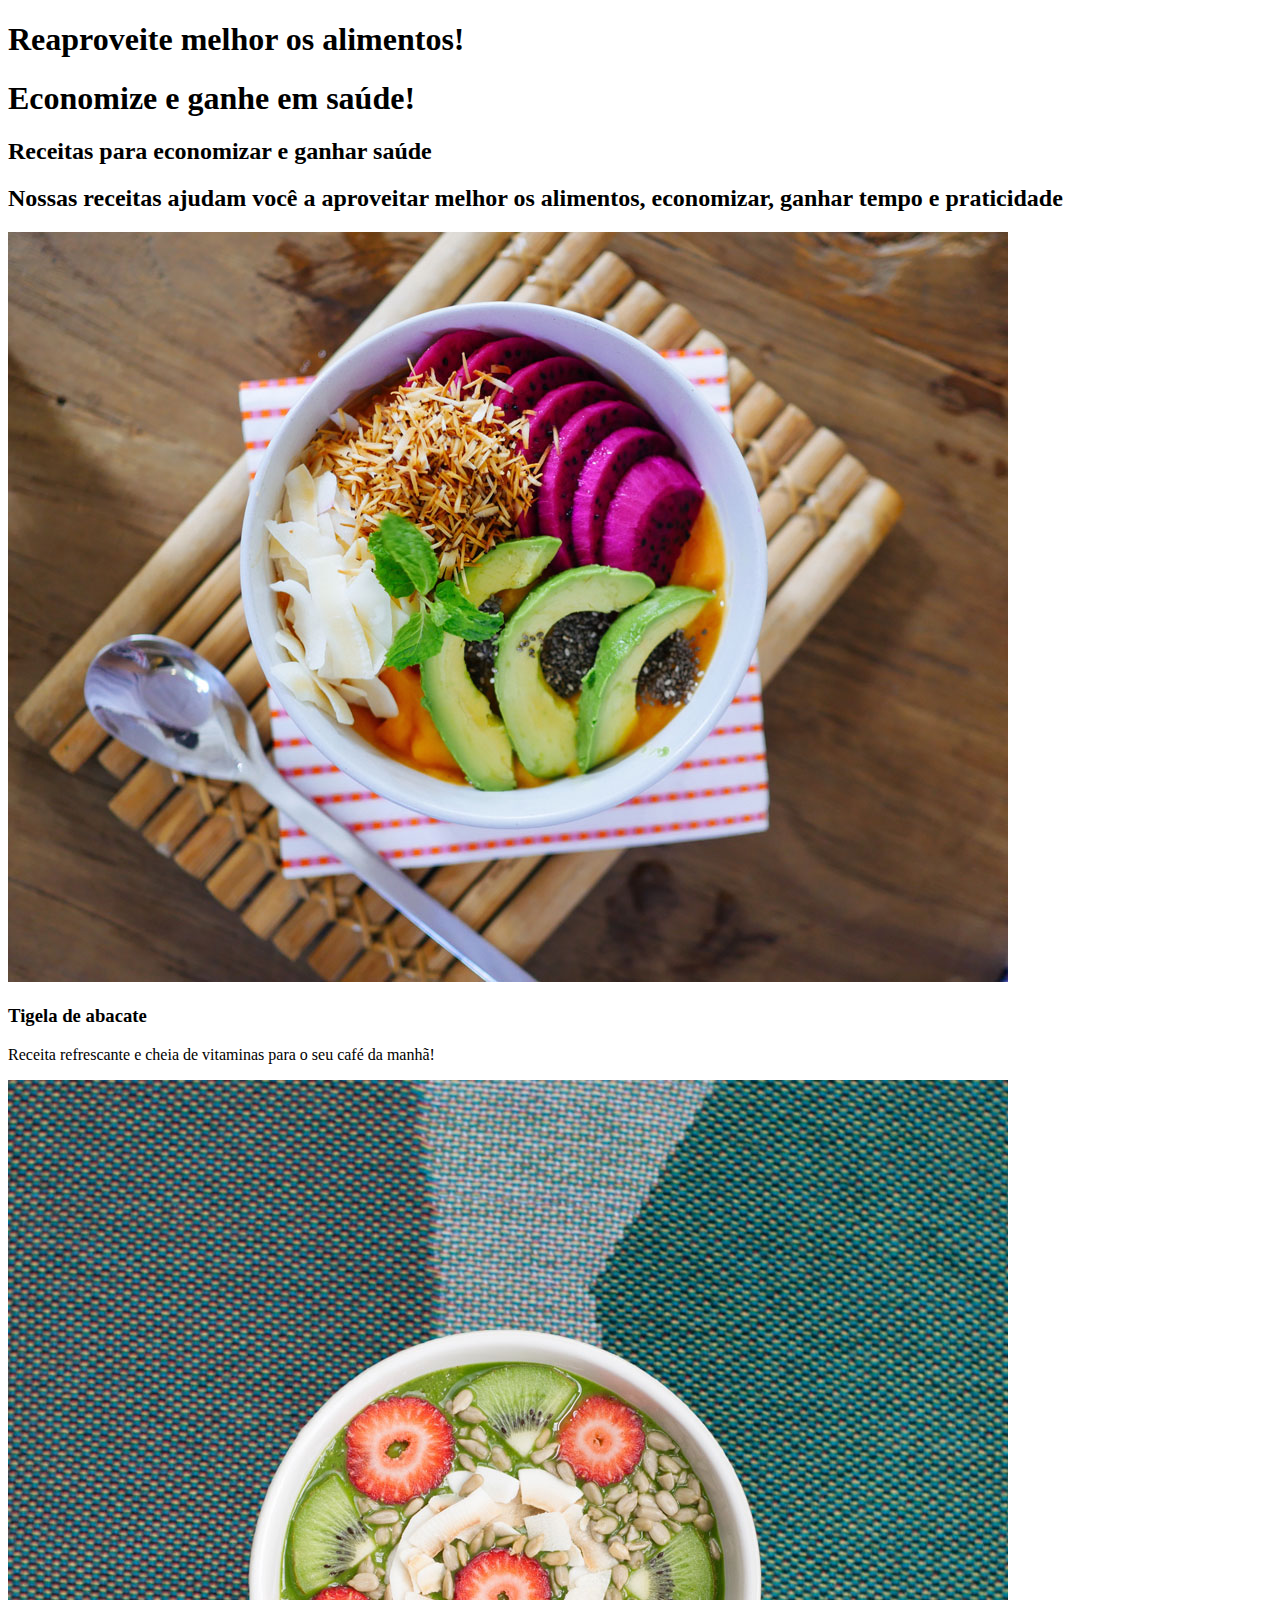
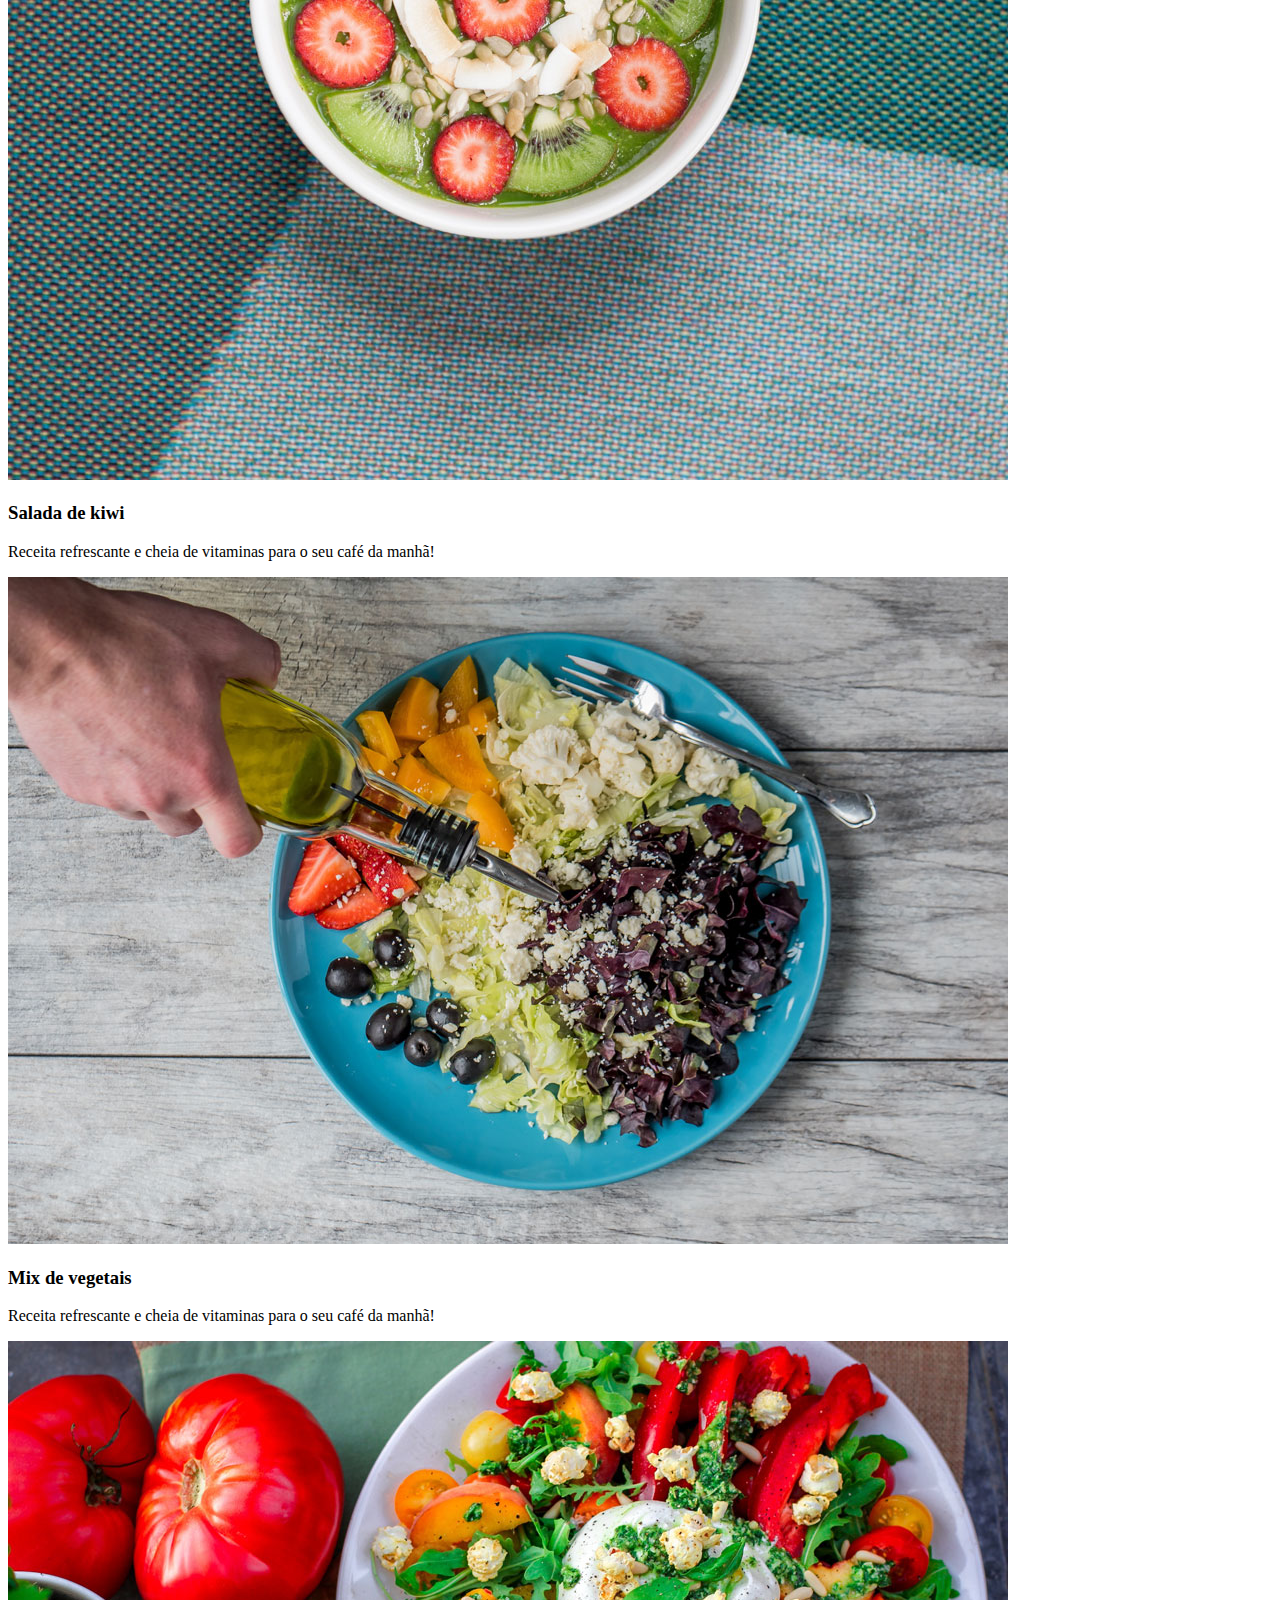
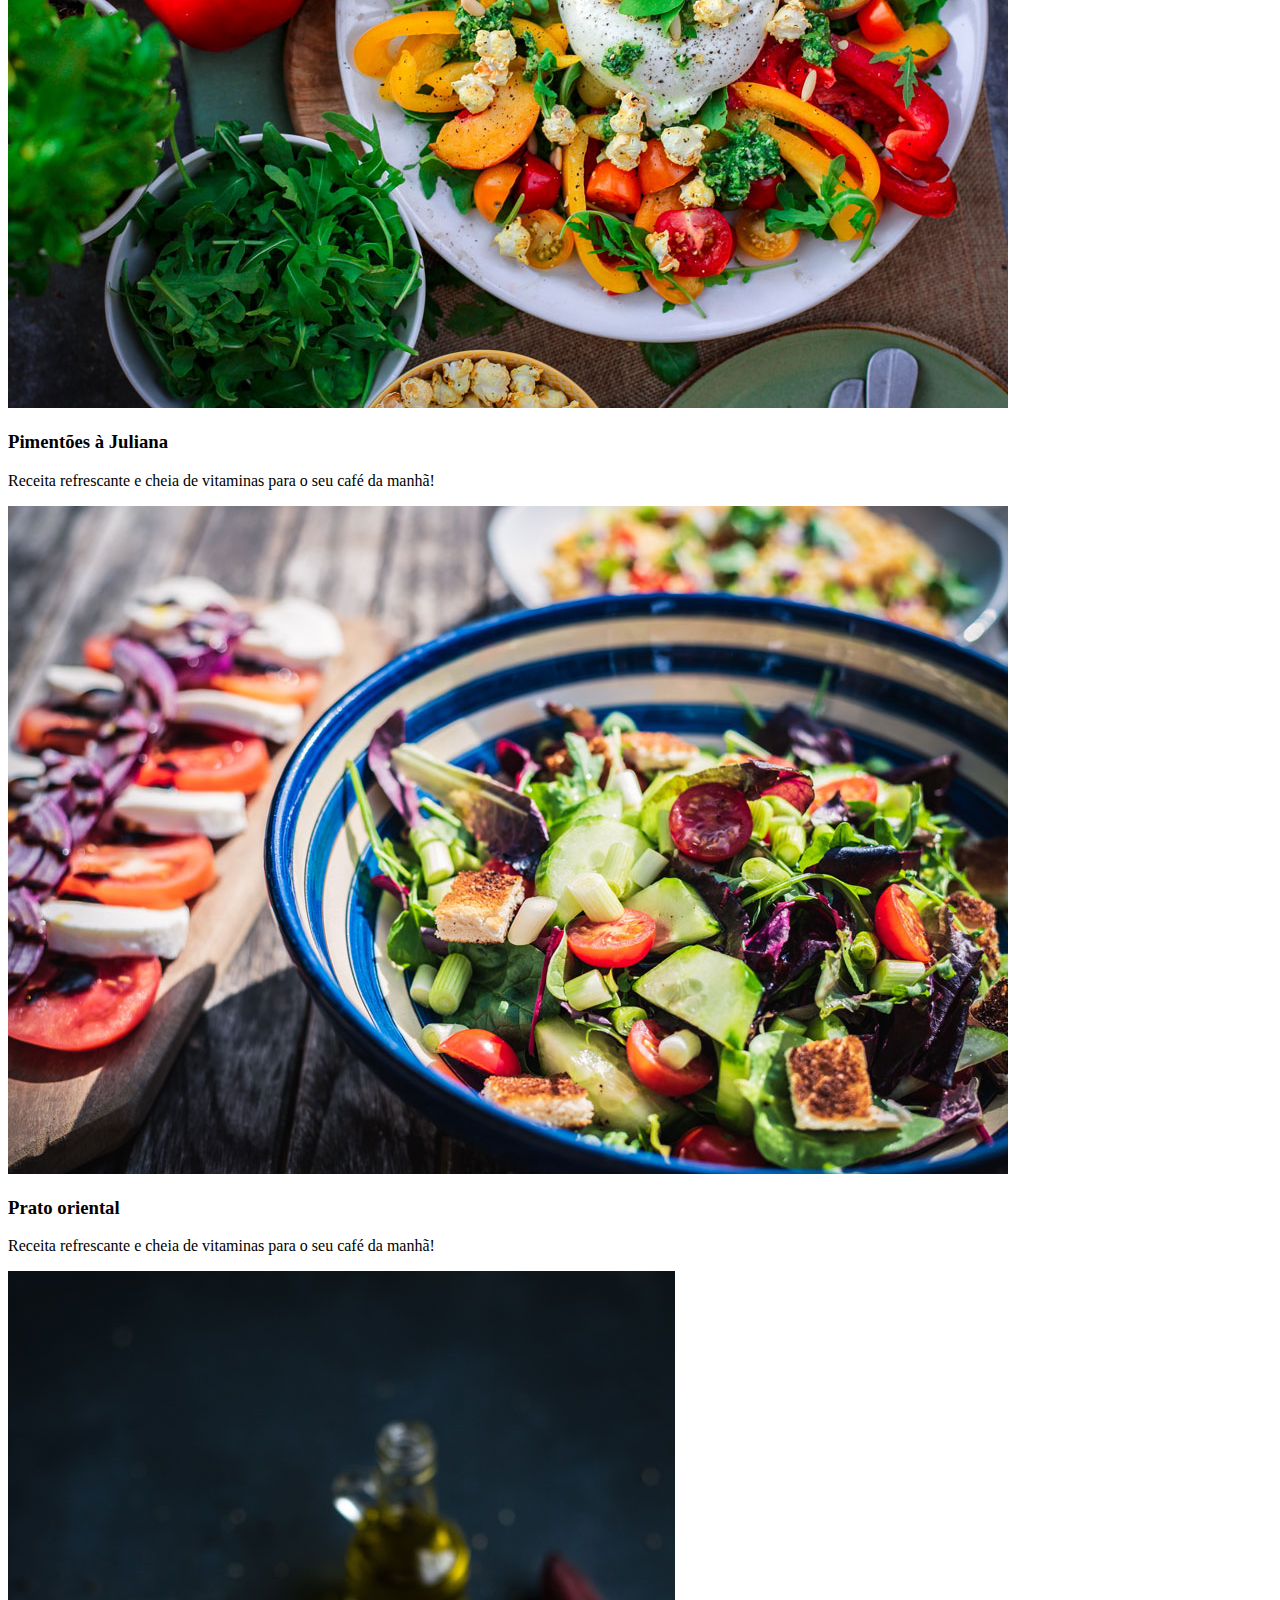
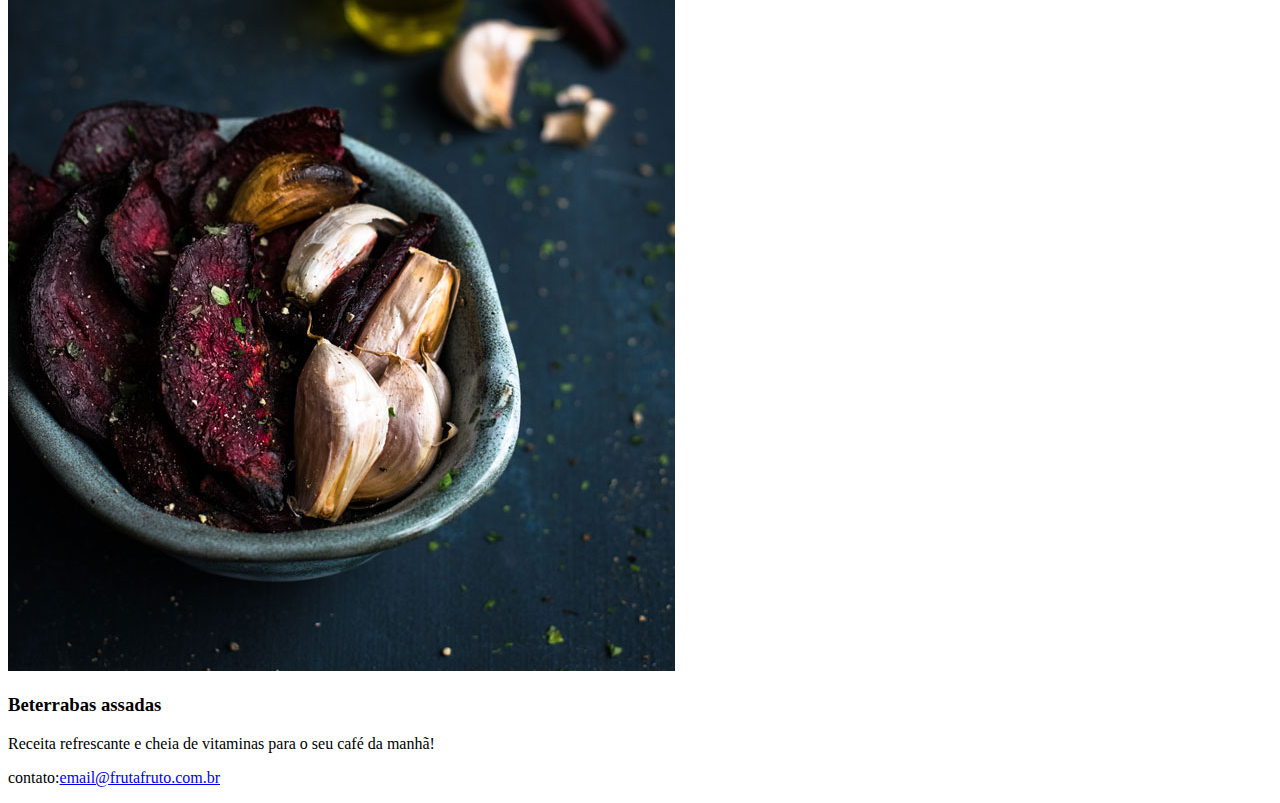
==== cs-bootstrap-landing-page/index.html @ c1df4652 "feat: added base on bootstrap-landing-page" ====
<!DOCTYPE html>
<html>

<head>
  <meta charset="utf-8">
  <meta name="viewport" content="width=device-width, initial-scale=1">
  <title>fruta e fruto</title>
  <link rel="stylesheet" type="text/css" href="src/style.css">
</head>

<body>
  <title>fruto & fruta</title>

  <h1>Reaproveite melhor os alimentos!</h1>
  <h1>Economize e ganhe em saúde!</h1>

  <h2>Receitas para economizar e ganhar saúde</h2>
  <h2>Nossas receitas ajudam você a aproveitar melhor os alimentos, economizar, ganhar tempo e praticidade</h2>

  <img src="src/img/receita-abacate.jpg" alt="tigela com salada de abacate, vista superior">
  <h3>Tigela de abacate</h3>
  <p>Receita refrescante e cheia de vitaminas para o seu café da manhã!</p>

  <img src="src/img/receita-kiwi.jpg" alt="tigela de mingau com kiwi, vista superior">
  <h3>Salada de kiwi</h3>
  <p>Receita refrescante e cheia de vitaminas para o seu café da manhã!</p>

  <img src="src/img/receita-mix.jpg" alt="prato com mix de vegetais e mão de pessoa adicionando azeite, vista superior">
  <h3>Mix de vegetais</h3>
  <p>Receita refrescante e cheia de vitaminas para o seu café da manhã!</p>

  <img src="src/img/receita-pimentoes.jpg" alt="prato de salada de pimentões com alguns ingredientes ao lado, vista superior">
  <h3>Pimentões à Juliana</h3>
  <p>Receita refrescante e cheia de vitaminas para o seu café da manhã!</p>

  <img src="src/img/receita-oriental.jpg" alt="tigela com salada de vegetais estilo oriental, vista de cima">
  <h3>Prato oriental</h3>
  <p>Receita refrescante e cheia de vitaminas para o seu café da manhã!</p>

  <img src="src/img/receita-beterrabas.jpg" alt="tigela com beterrabas e dentes de alho assados em primeiro plano, com ingredientes ao fundo">
  <h3>Beterrabas assadas</h3>
  <p>Receita refrescante e cheia de vitaminas para o seu café da manhã!
  </p>

  <p>contato:<a href="mailto:email@frutafruto.com.br">email@frutafruto.com.br</a></p>

  <script src=""></script>

</body>
</html>
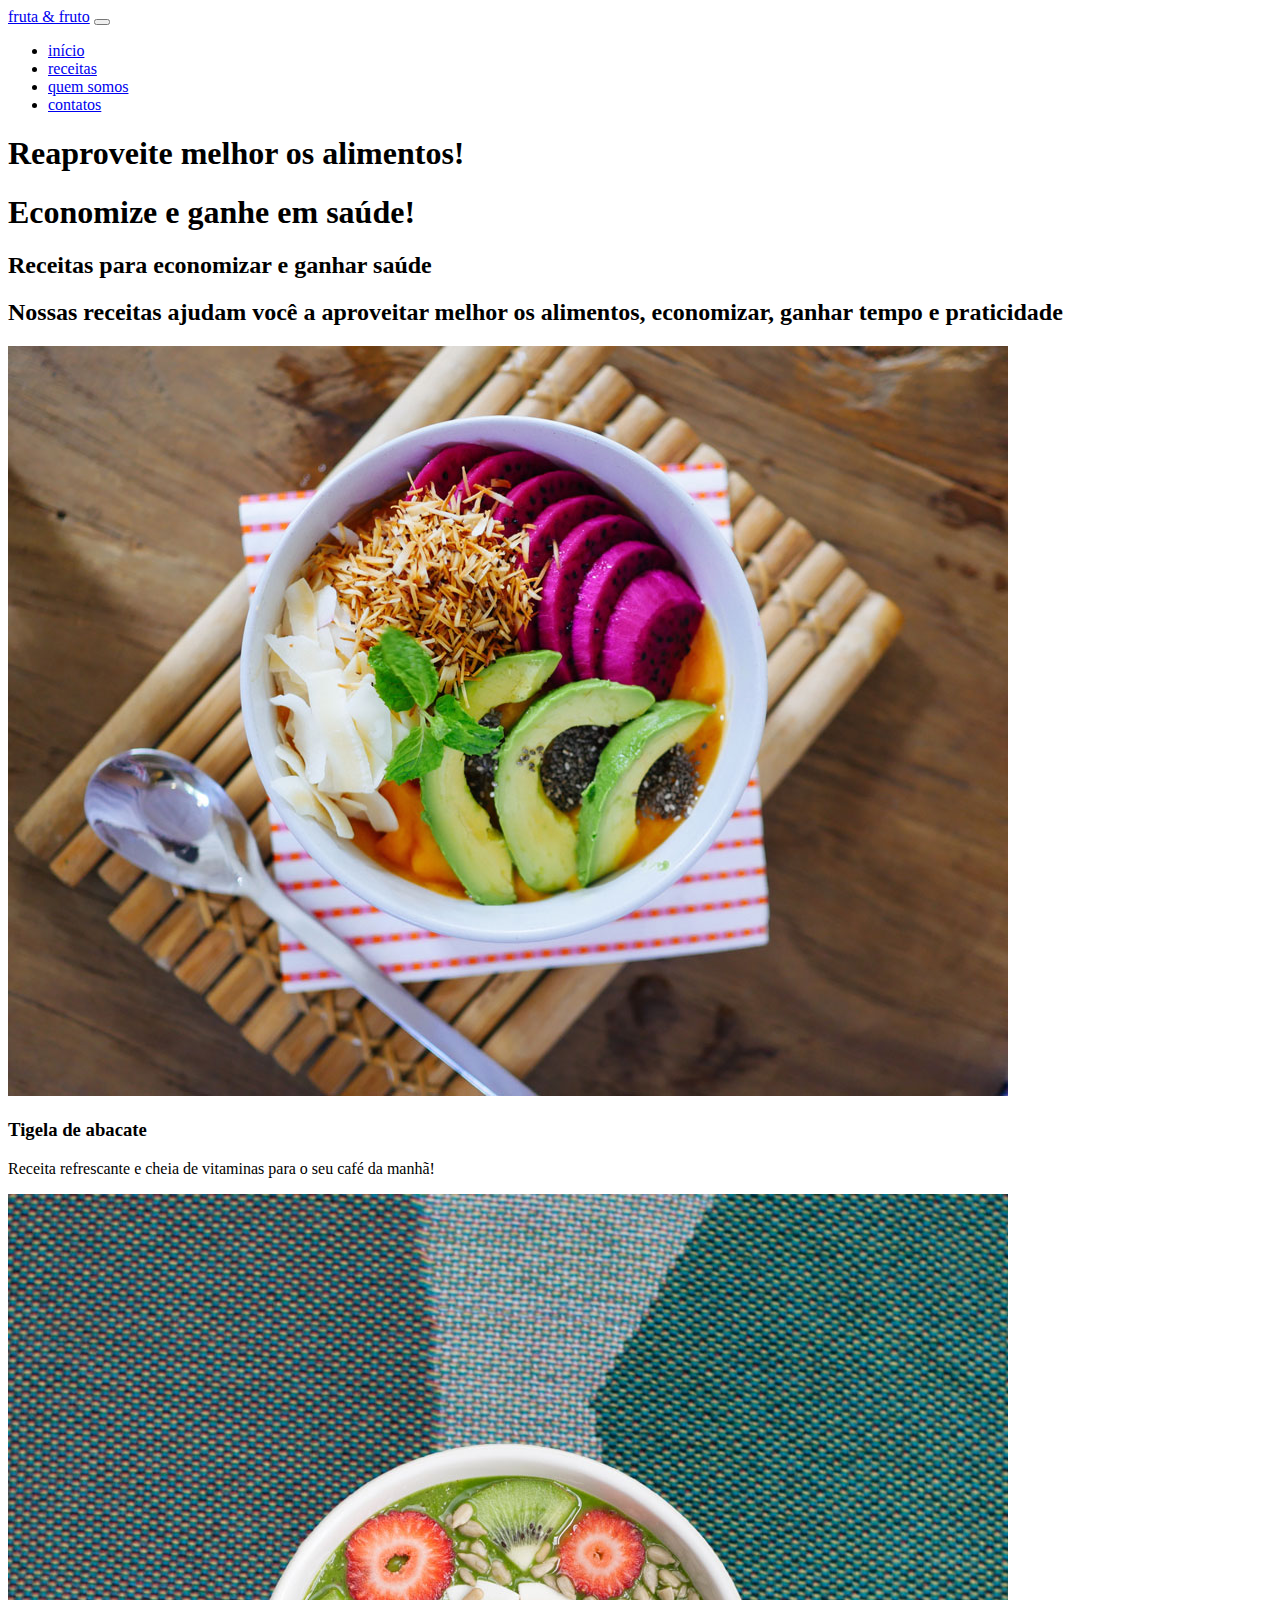
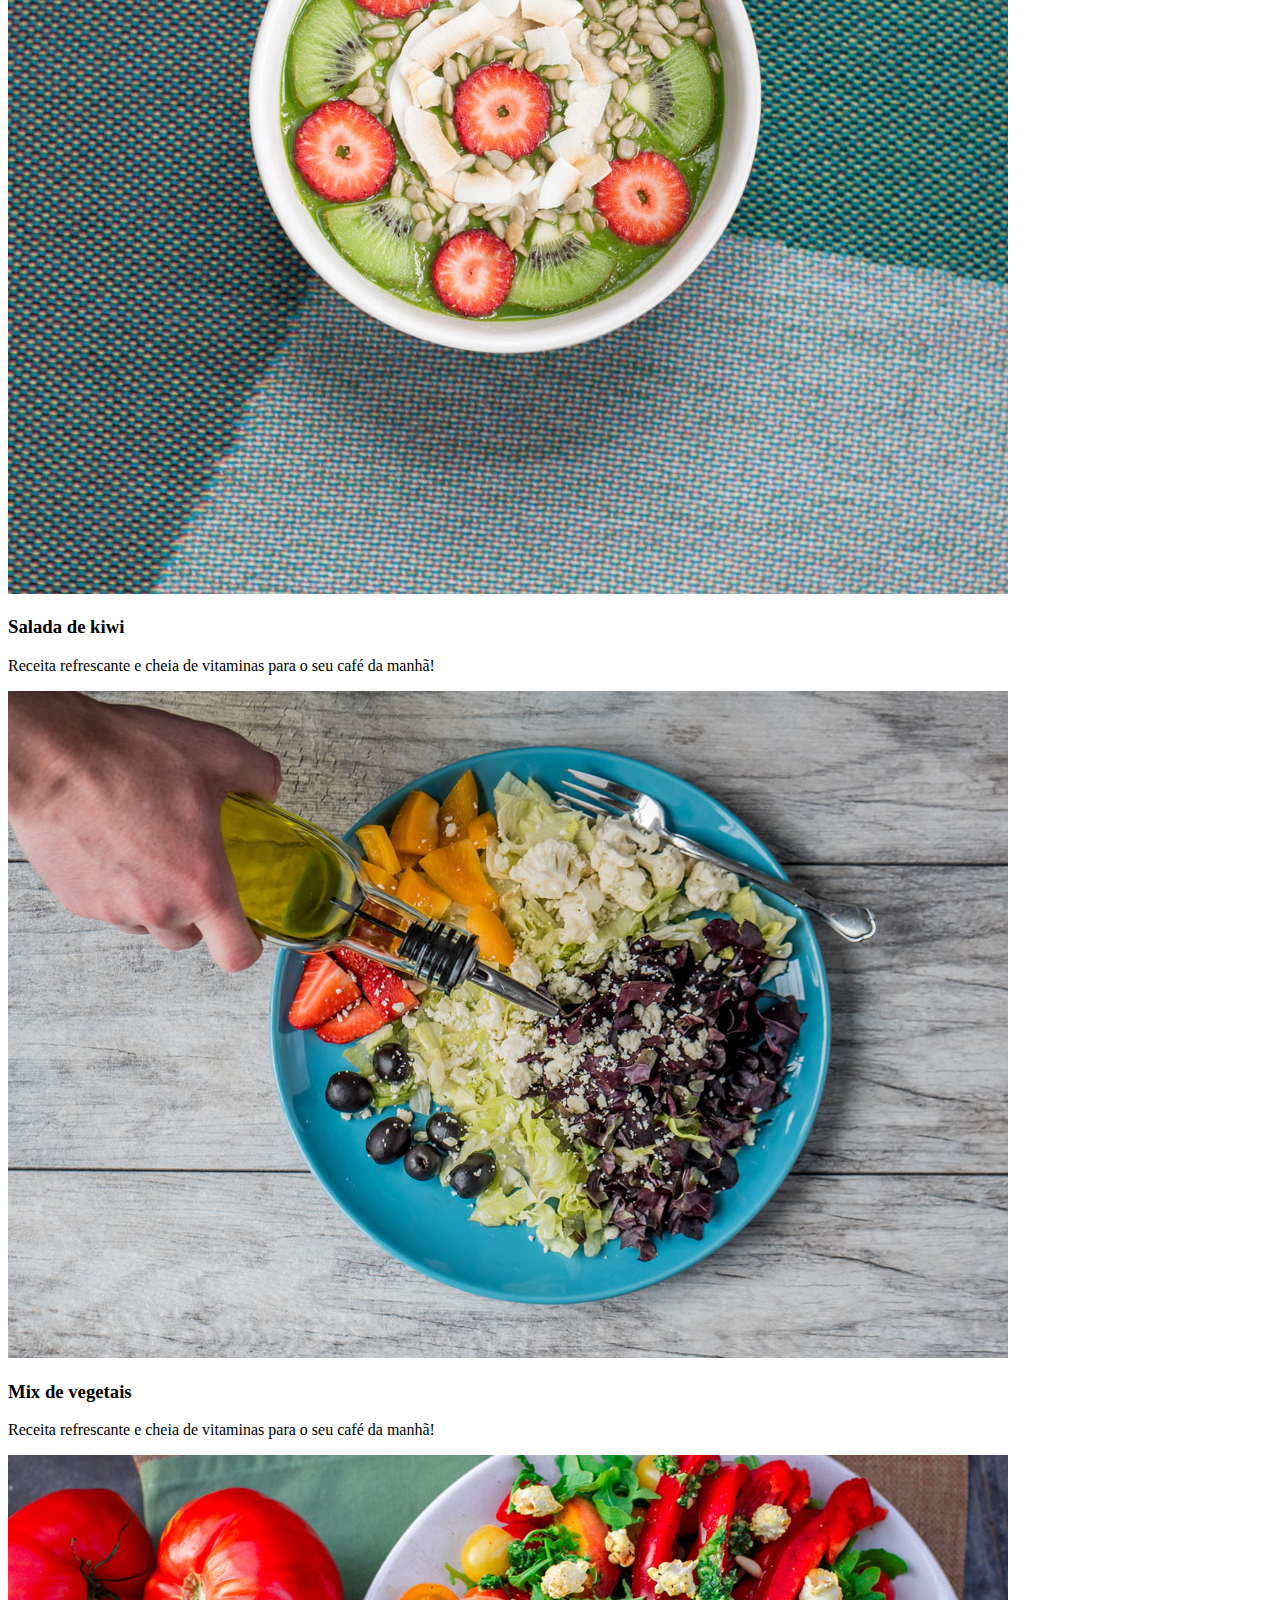
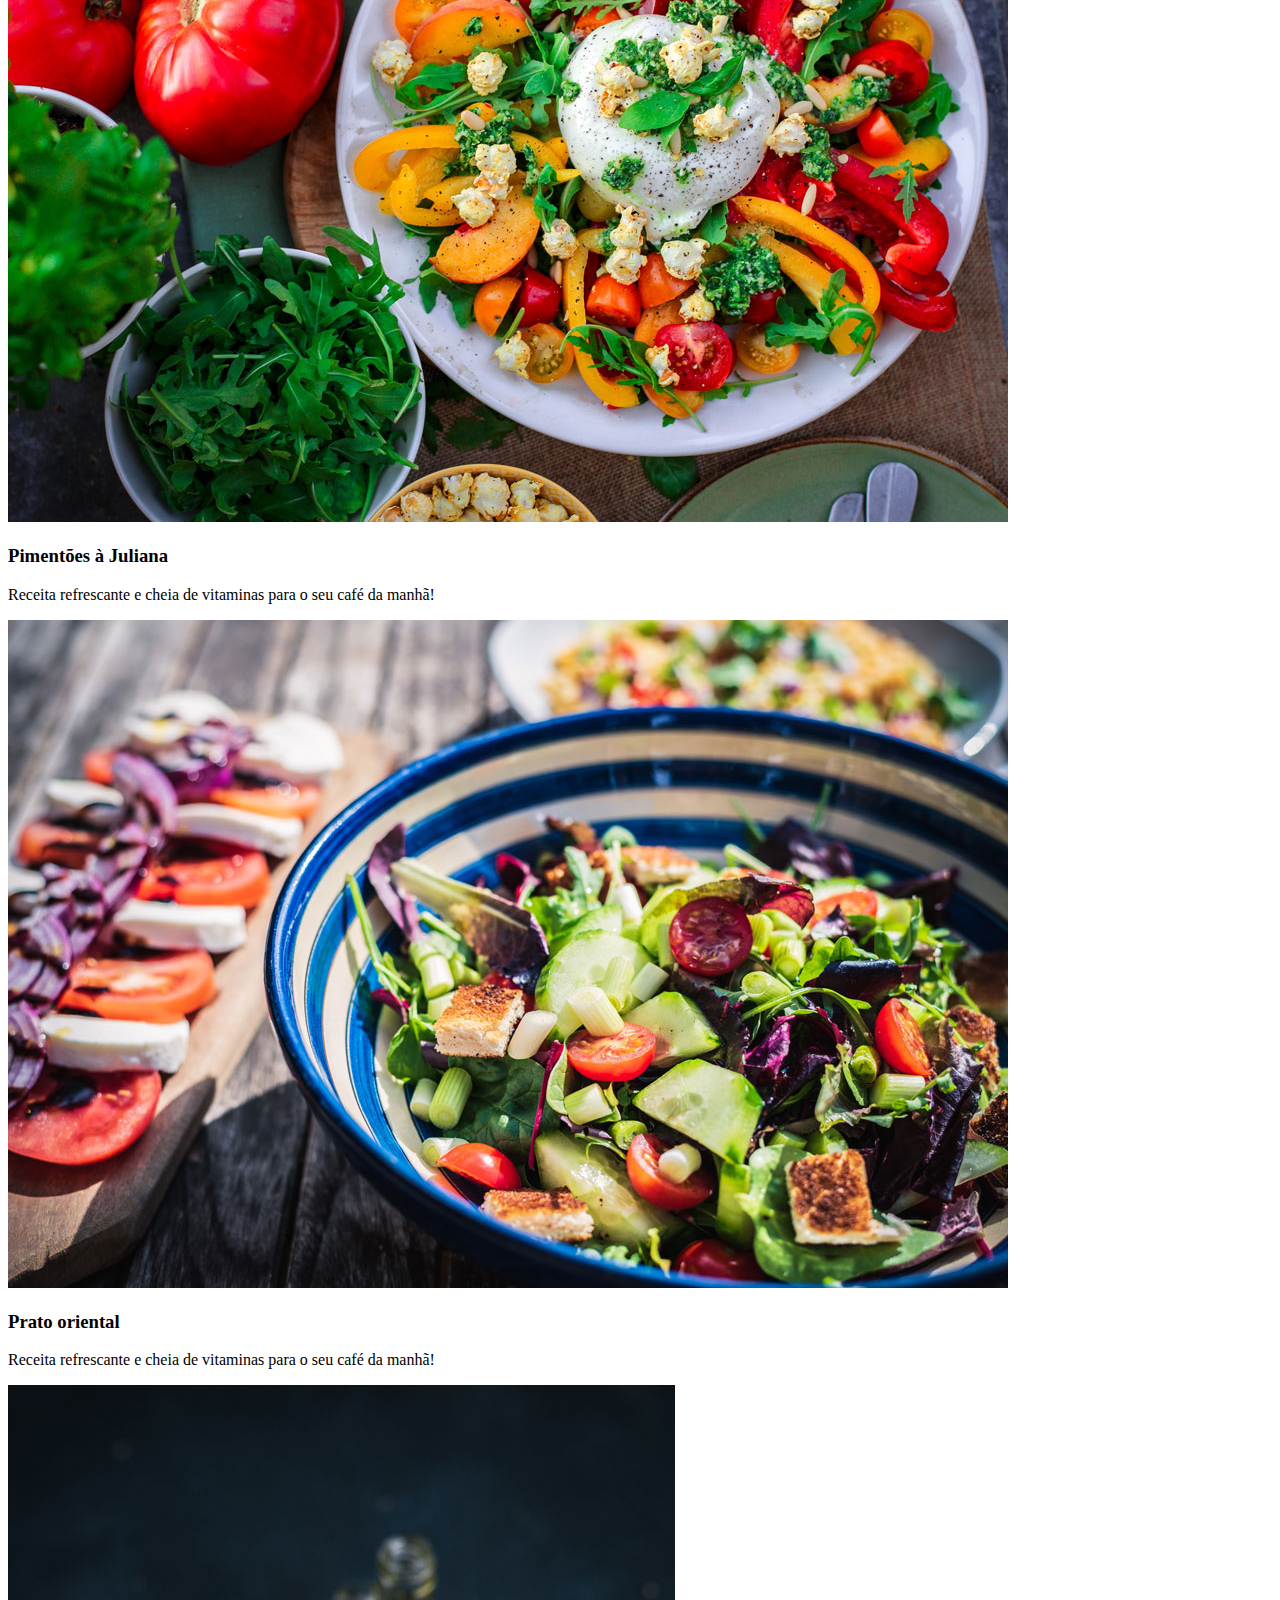
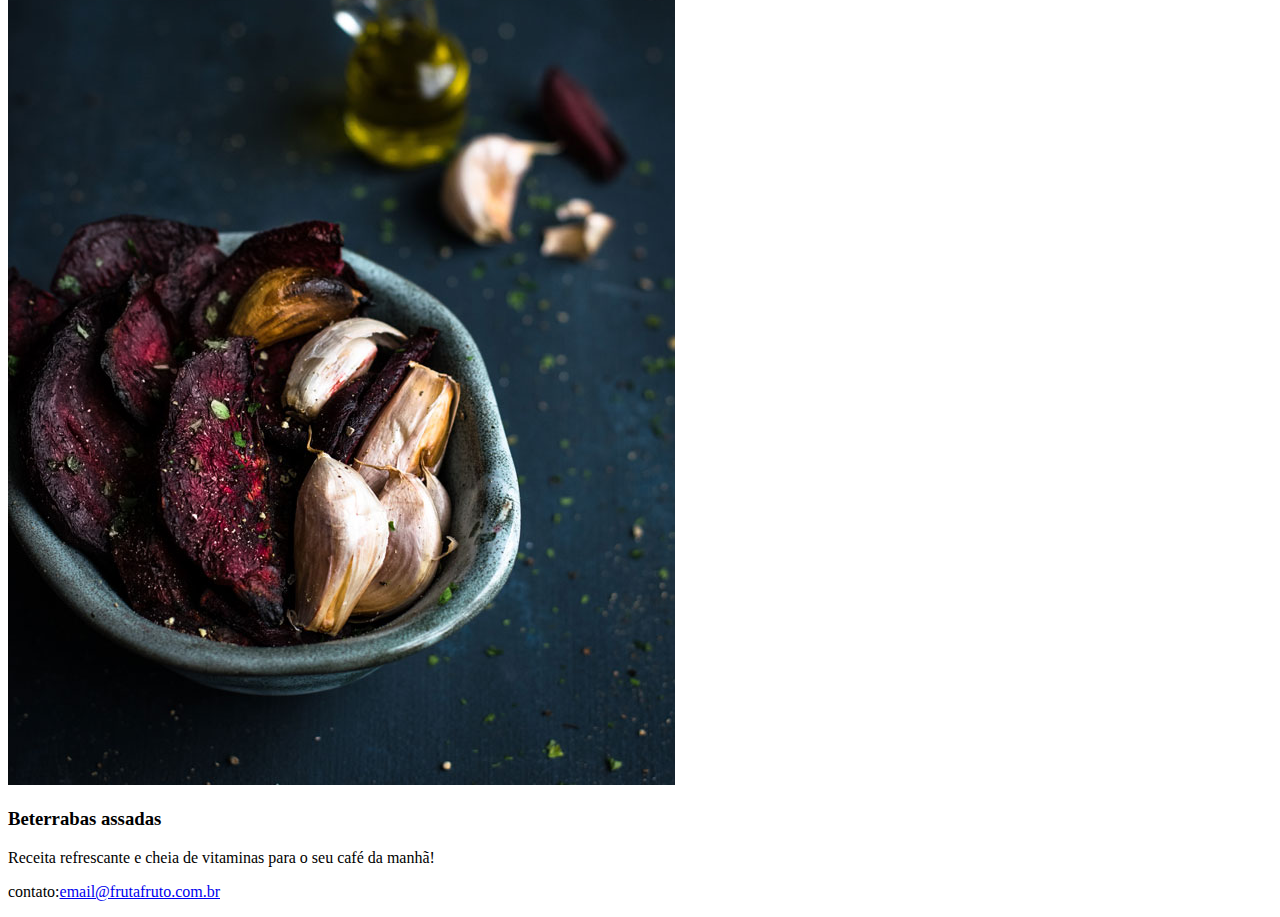
==== commit fd9637db: "feat: created responsive navbar" ====
--- a/cs-bootstrap-landing-page/index.html
+++ b/cs-bootstrap-landing-page/index.html
@@ -5,10 +5,38 @@
   <meta charset="utf-8">
   <meta name="viewport" content="width=device-width, initial-scale=1">
   <title>fruta e fruto</title>
+  <!-- CSS only -->
+  <link href="https://cdn.jsdelivr.net/npm/bootstrap@5.2.3/dist/css/bootstrap.min.css" rel="stylesheet" integrity="sha384-rbsA2VBKQhggwzxH7pPCaAqO46MgnOM80zW1RWuH61DGLwZJEdK2Kadq2F9CUG65" crossorigin="anonymous">
   <link rel="stylesheet" type="text/css" href="src/style.css">
 </head>
 
 <body>
+
+  <nav class="navbar navbar-expand-lg bg-light fixed-top">
+    <div class="container-fluid">
+      <a class="navbar-brand" href="#">fruta & fruto</a>
+      <button class="navbar-toggler" type="button" data-bs-toggle="collapse" data-bs-target="#navbarNav" aria-controls="navbarNav" aria-expanded="false" aria-label="Toggle navigation">
+        <span class="navbar-toggler-icon"></span>
+      </button>
+      <div class="collapse navbar-collapse justify-content-end" id="navbarNav">
+        <ul class="navbar-nav">
+          <li class="nav-item">
+            <a class="nav-link active" aria-current="page" href="#">início</a>
+          </li>
+          <li class="nav-item">
+            <a class="nav-link" href="#">receitas</a>
+          </li>
+          <li class="nav-item">
+            <a class="nav-link" href="#">quem somos</a>
+          </li>
+          <li class="nav-item">
+            <a class="nav-link" href="#">contatos</a>
+          </li>
+        </ul>
+      </div>
+    </div>
+  </nav>
+
   <title>fruto & fruta</title>
 
   <h1>Reaproveite melhor os alimentos!</h1>
@@ -44,6 +72,8 @@
 
   <p>contato:<a href="mailto:email@frutafruto.com.br">email@frutafruto.com.br</a></p>
 
+  <!-- JavaScript Bundle with Popper -->
+  <script src="https://cdn.jsdelivr.net/npm/bootstrap@5.2.3/dist/js/bootstrap.bundle.min.js" integrity="sha384-kenU1KFdBIe4zVF0s0G1M5b4hcpxyD9F7jL+jjXkk+Q2h455rYXK/7HAuoJl+0I4" crossorigin="anonymous"></script>
   <script src=""></script>
 
 </body>
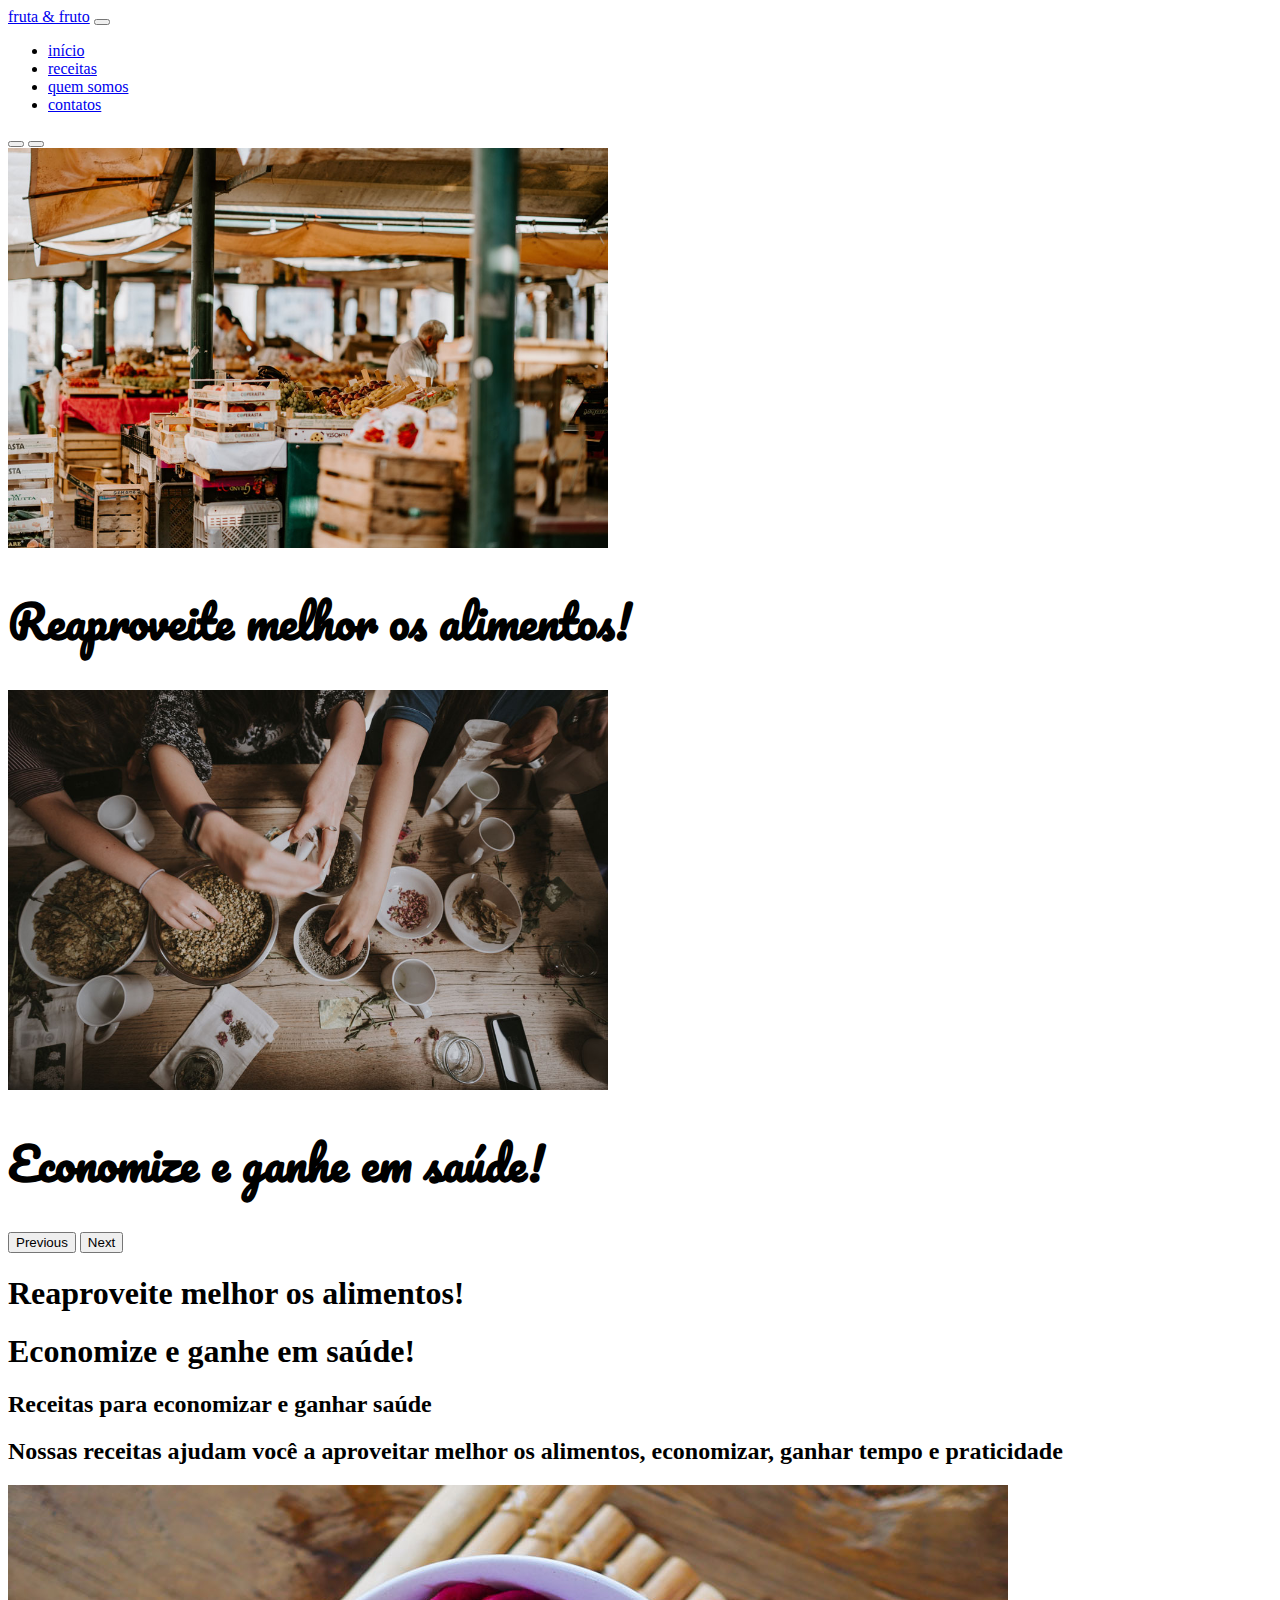
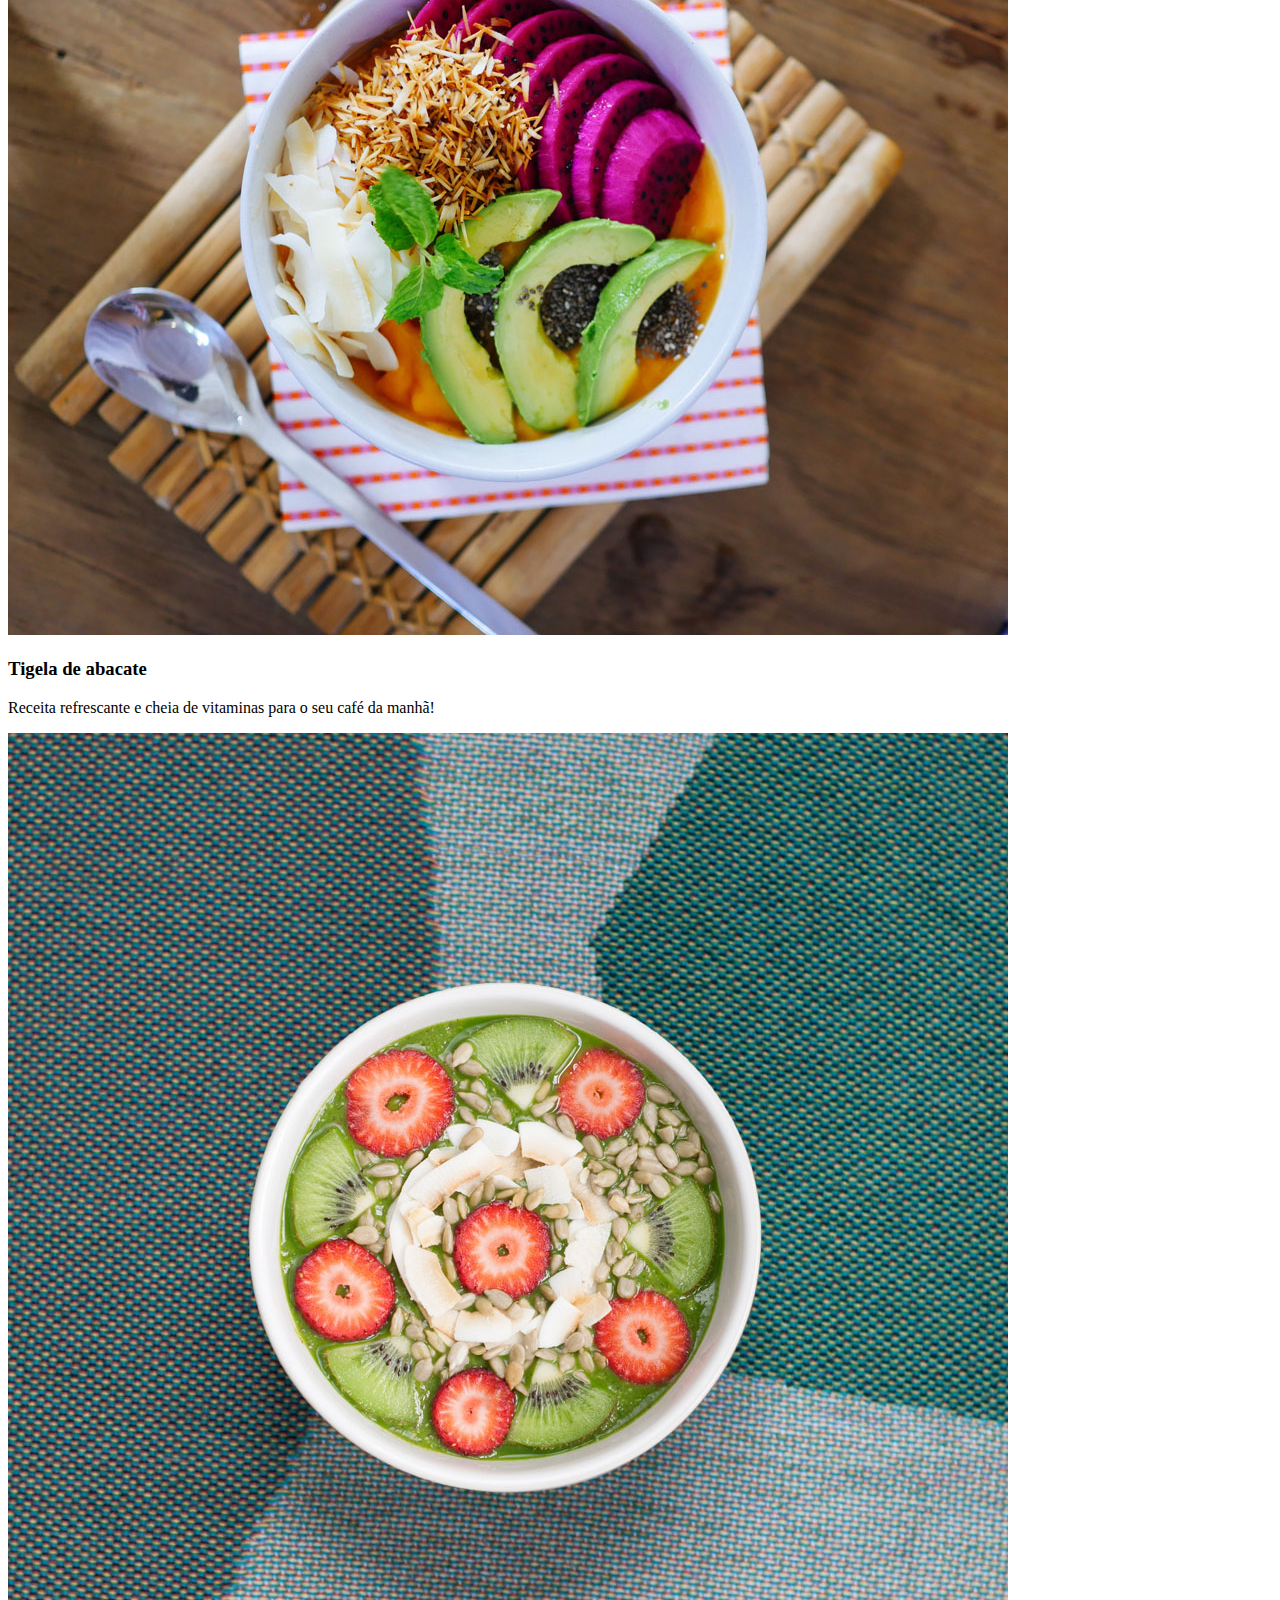
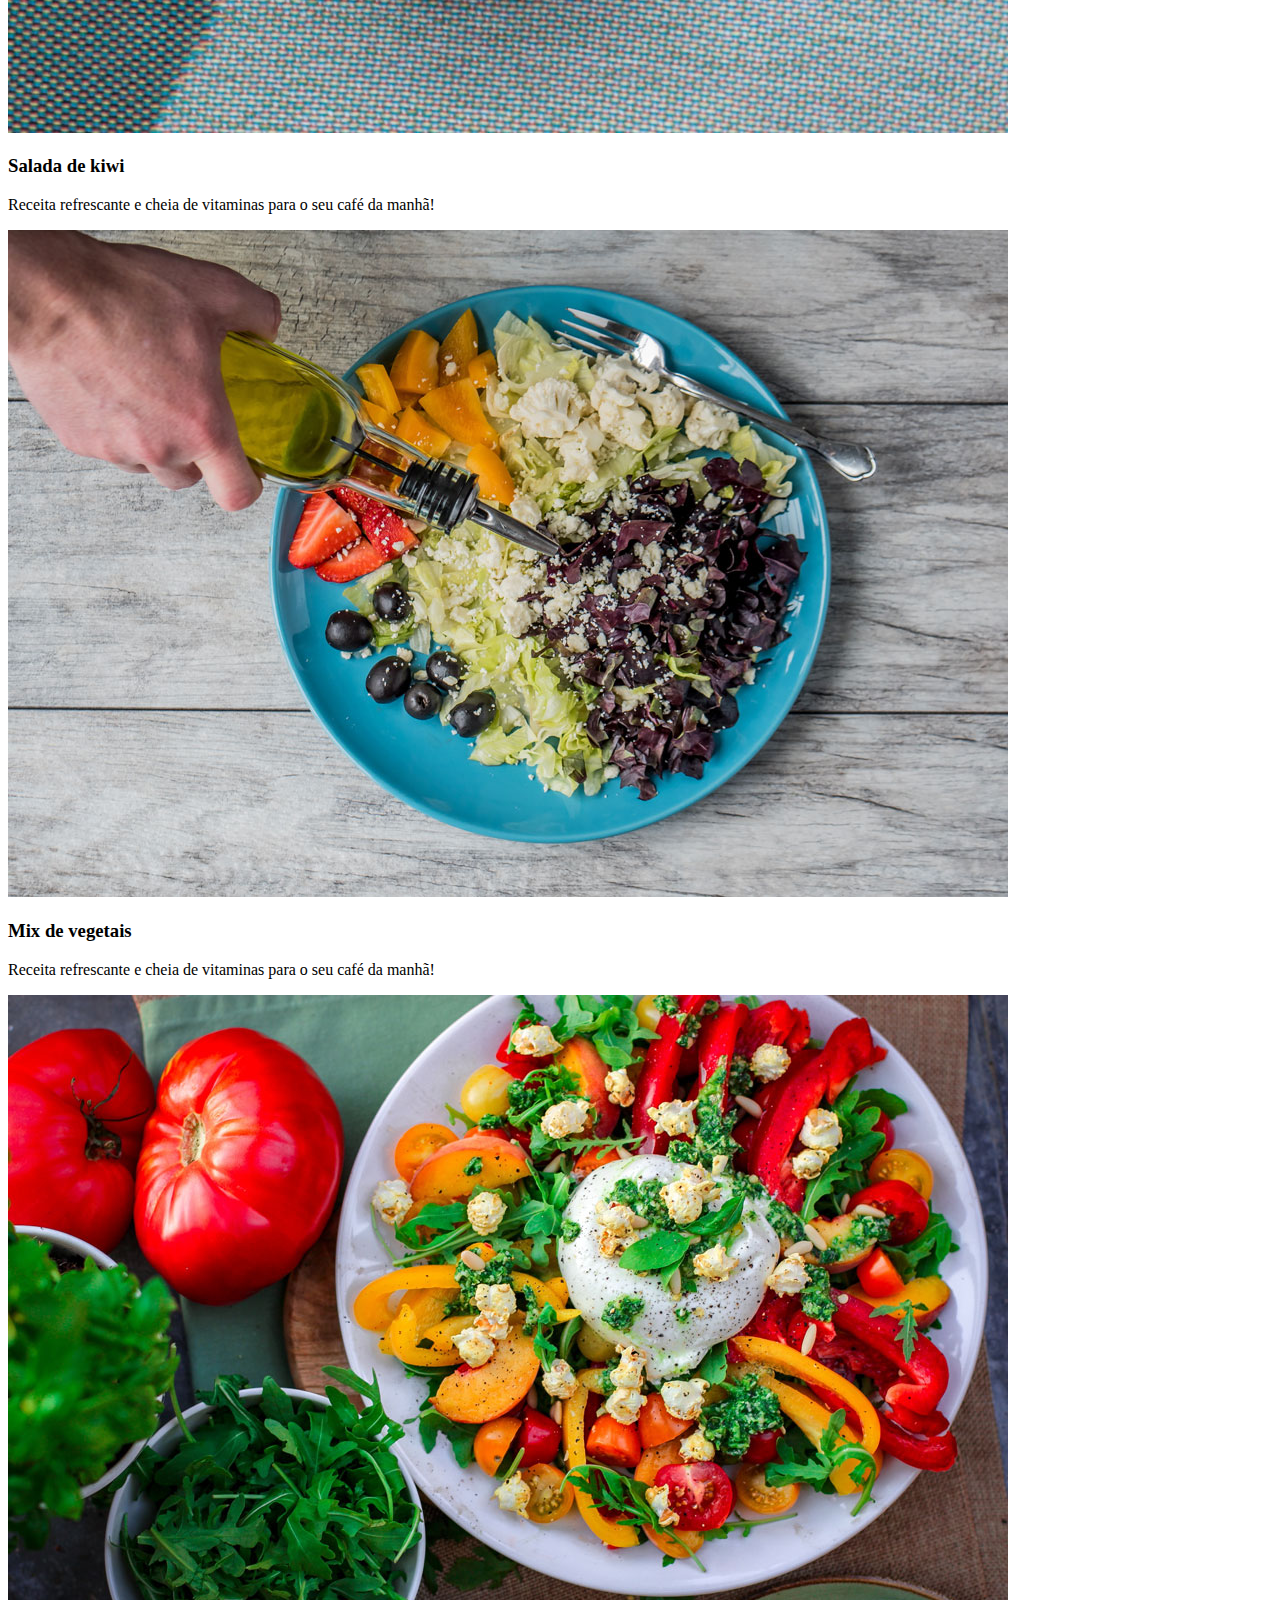
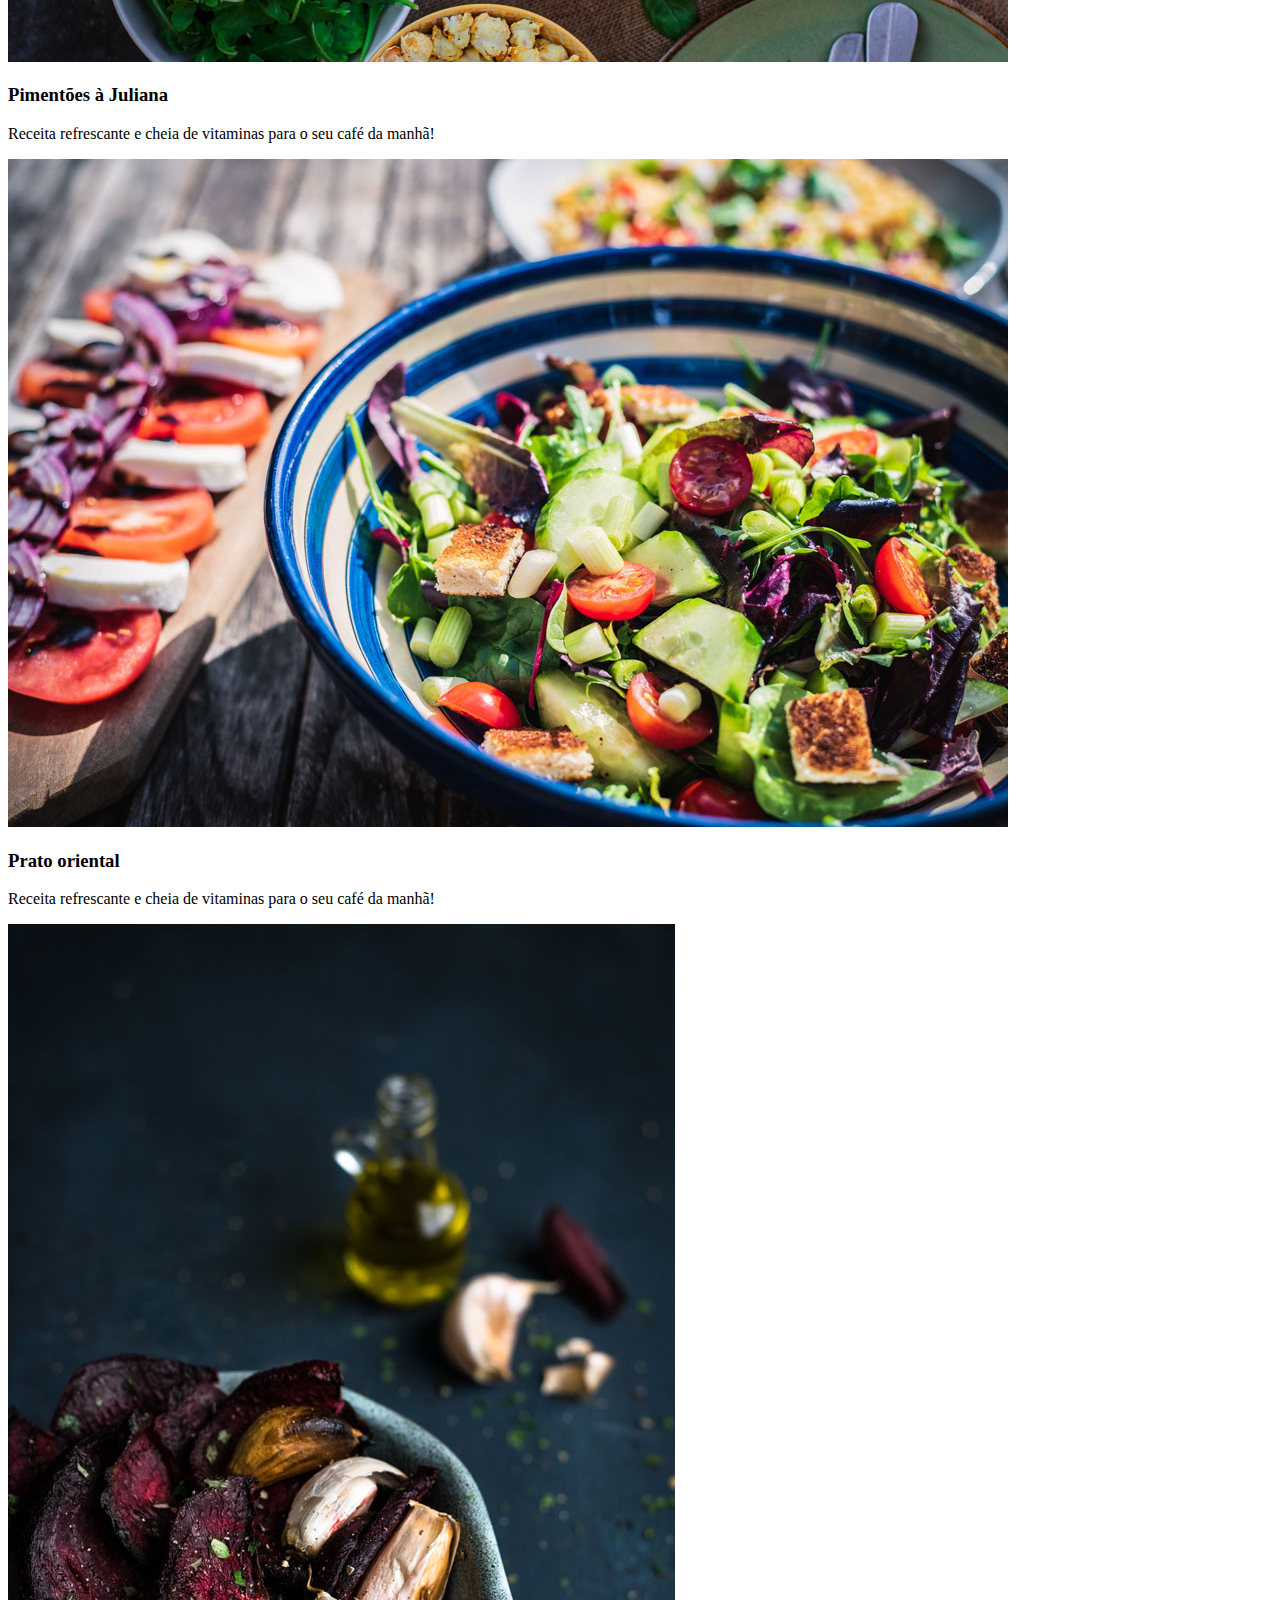
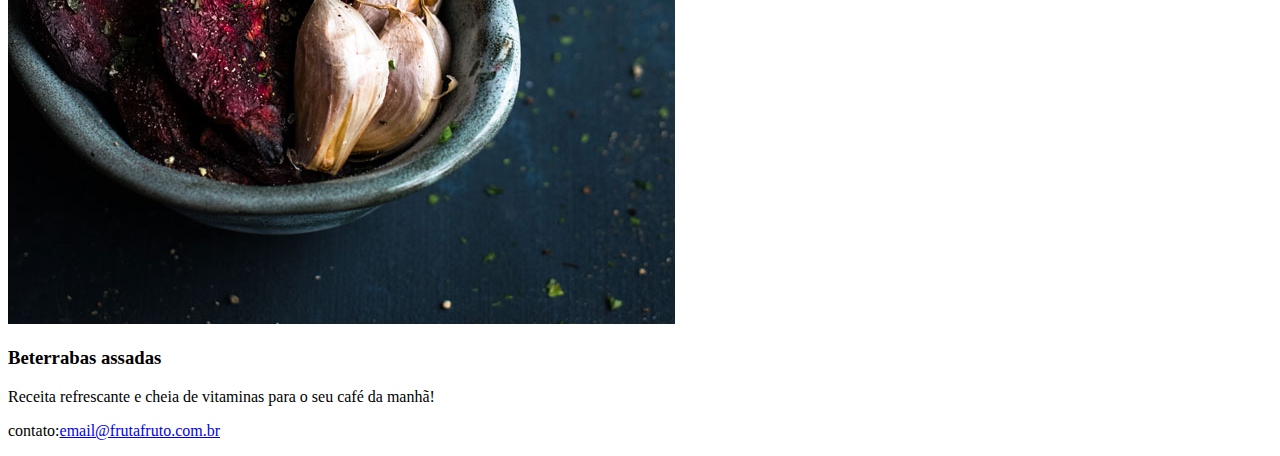
==== commit 12639e30: "feat: added carousel and new font family" ====
--- a/cs-bootstrap-landing-page/index.html
+++ b/cs-bootstrap-landing-page/index.html
@@ -12,7 +12,7 @@
 
 <body>
 
-  <nav class="navbar navbar-expand-lg bg-light fixed-top">
+  <nav class="navbar navbar-expand-lg bg-light">
     <div class="container-fluid">
       <a class="navbar-brand" href="#">fruta & fruto</a>
       <button class="navbar-toggler" type="button" data-bs-toggle="collapse" data-bs-target="#navbarNav" aria-controls="navbarNav" aria-expanded="false" aria-label="Toggle navigation">
@@ -36,6 +36,35 @@
       </div>
     </div>
   </nav>
+
+  <div id="carouselExampleIndicators" class="carousel slide" data-bs-interval="3000" data-bs-ride="true">
+    <div class="carousel-indicators">
+      <button type="button" data-bs-target="#carouselExampleIndicators" data-bs-slide-to="0" class="active" aria-current="true" aria-label="Slide 1"></button>
+      <button type="button" data-bs-target="#carouselExampleIndicators" data-bs-slide-to="1" aria-label="Slide 2"></button>
+    </div>
+    <div class="carousel-inner">
+      <div class="carousel-item active">
+        <img src="src/img/carrossel-img1.jpg" class="d-block w-100 img-carousel" alt="...">
+        <div class="carousel-caption d-none d-md-block h-50">
+          <h1 class="font-title">Reaproveite melhor os alimentos!</h1>
+        </div>
+      </div>
+      <div class="carousel-item">
+        <img src="src/img/carrossel-img2.jpg" class="d-block w-100 img-carousel" alt="...">
+        <div class="carousel-caption d-none d-md-block h-50">
+          <h1 class="font-title">Economize e ganhe em saúde!</h1>
+        </div>
+      </div>
+    </div>
+    <button class="carousel-control-prev" type="button" data-bs-target="#carouselExampleIndicators" data-bs-slide="prev">
+      <span class="carousel-control-prev-icon" aria-hidden="true"></span>
+      <span class="visually-hidden">Previous</span>
+    </button>
+    <button class="carousel-control-next" type="button" data-bs-target="#carouselExampleIndicators" data-bs-slide="next">
+      <span class="carousel-control-next-icon" aria-hidden="true"></span>
+      <span class="visually-hidden">Next</span>
+    </button>
+  </div>
 
   <title>fruto & fruta</title>
 
--- a/cs-bootstrap-landing-page/src/style.css
+++ b/cs-bootstrap-landing-page/src/style.css
@@ -0,0 +1,12 @@
+@import url('https://fonts.googleapis.com/css2?family=Dongle&family=Kanit:wght@300&family=Pacifico&family=Readex+Pro&family=Ubuntu&display=swap');
+
+.img-carousel {
+    height: 400px;
+    object-fit: cover;
+    object-position: 0 80%;
+}
+
+.font-title {
+    font-family: 'Pacifico';
+    font-size: 2.8em;
+}
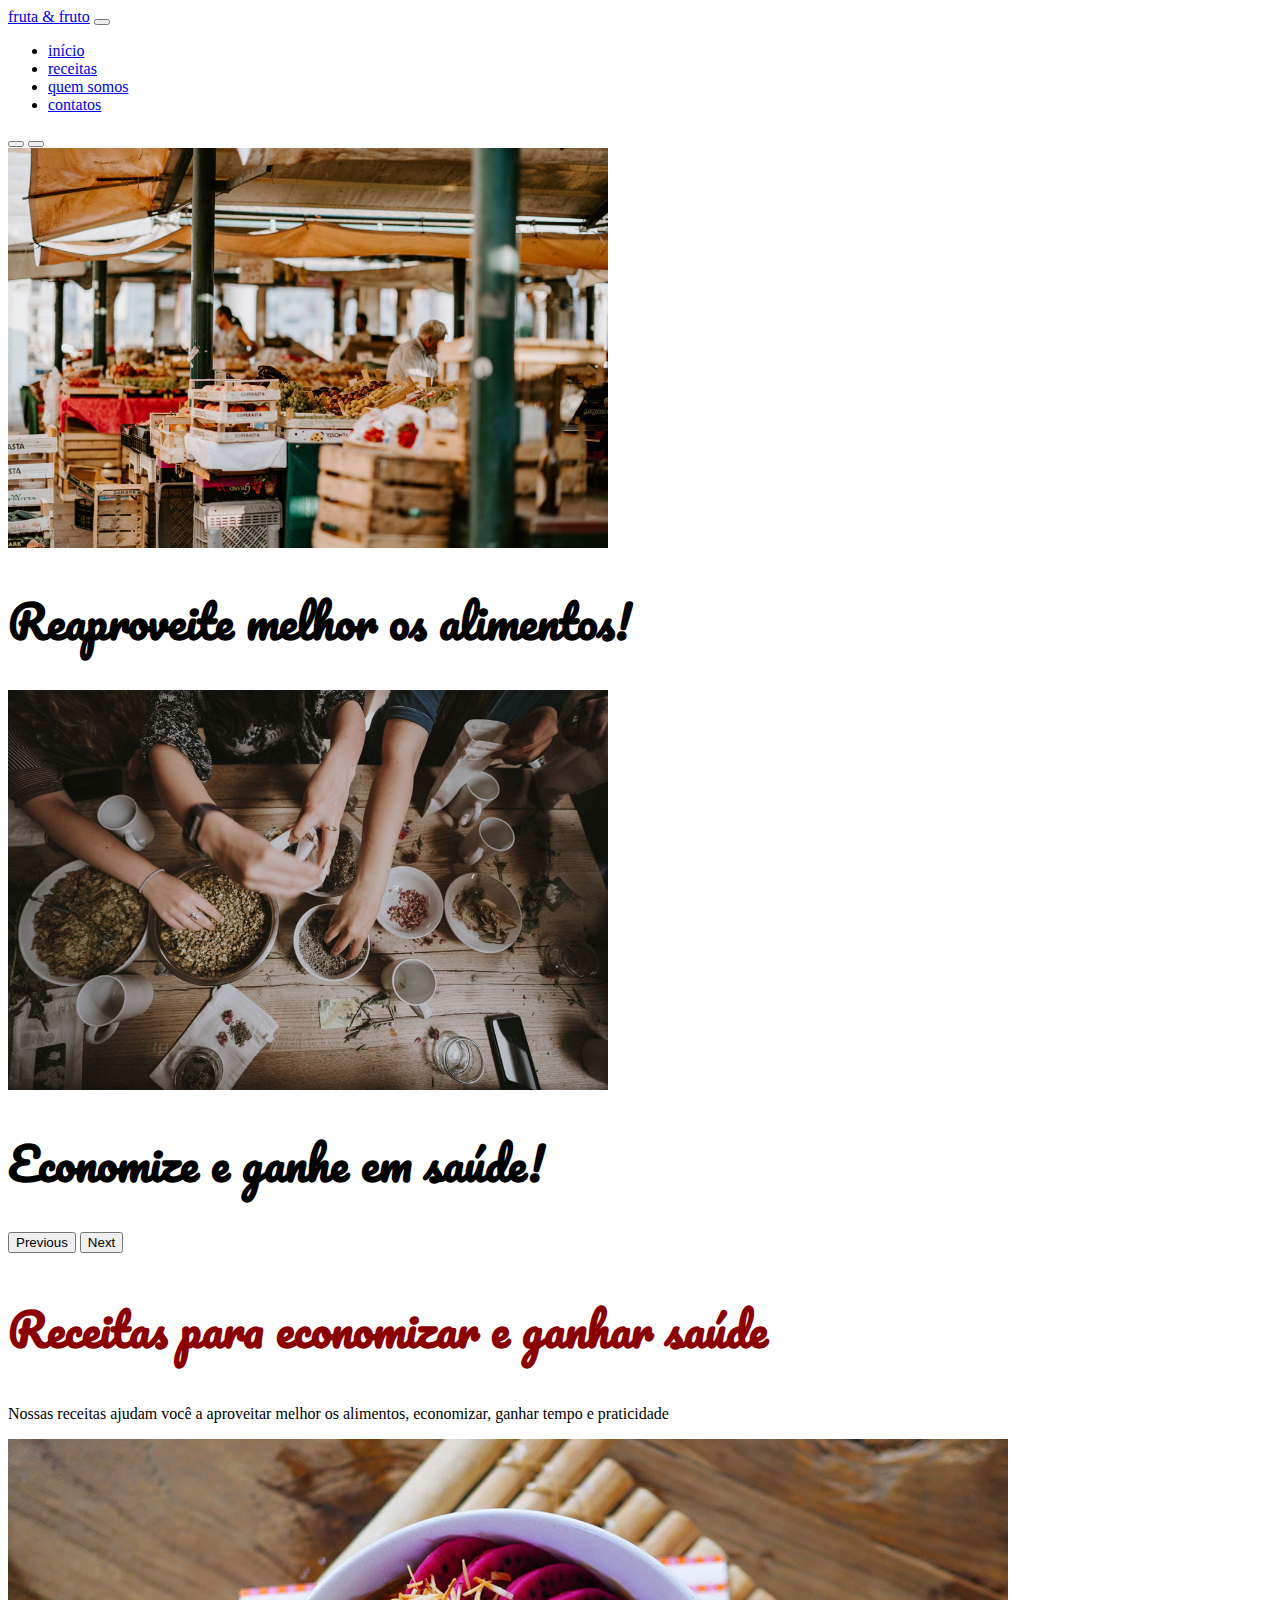
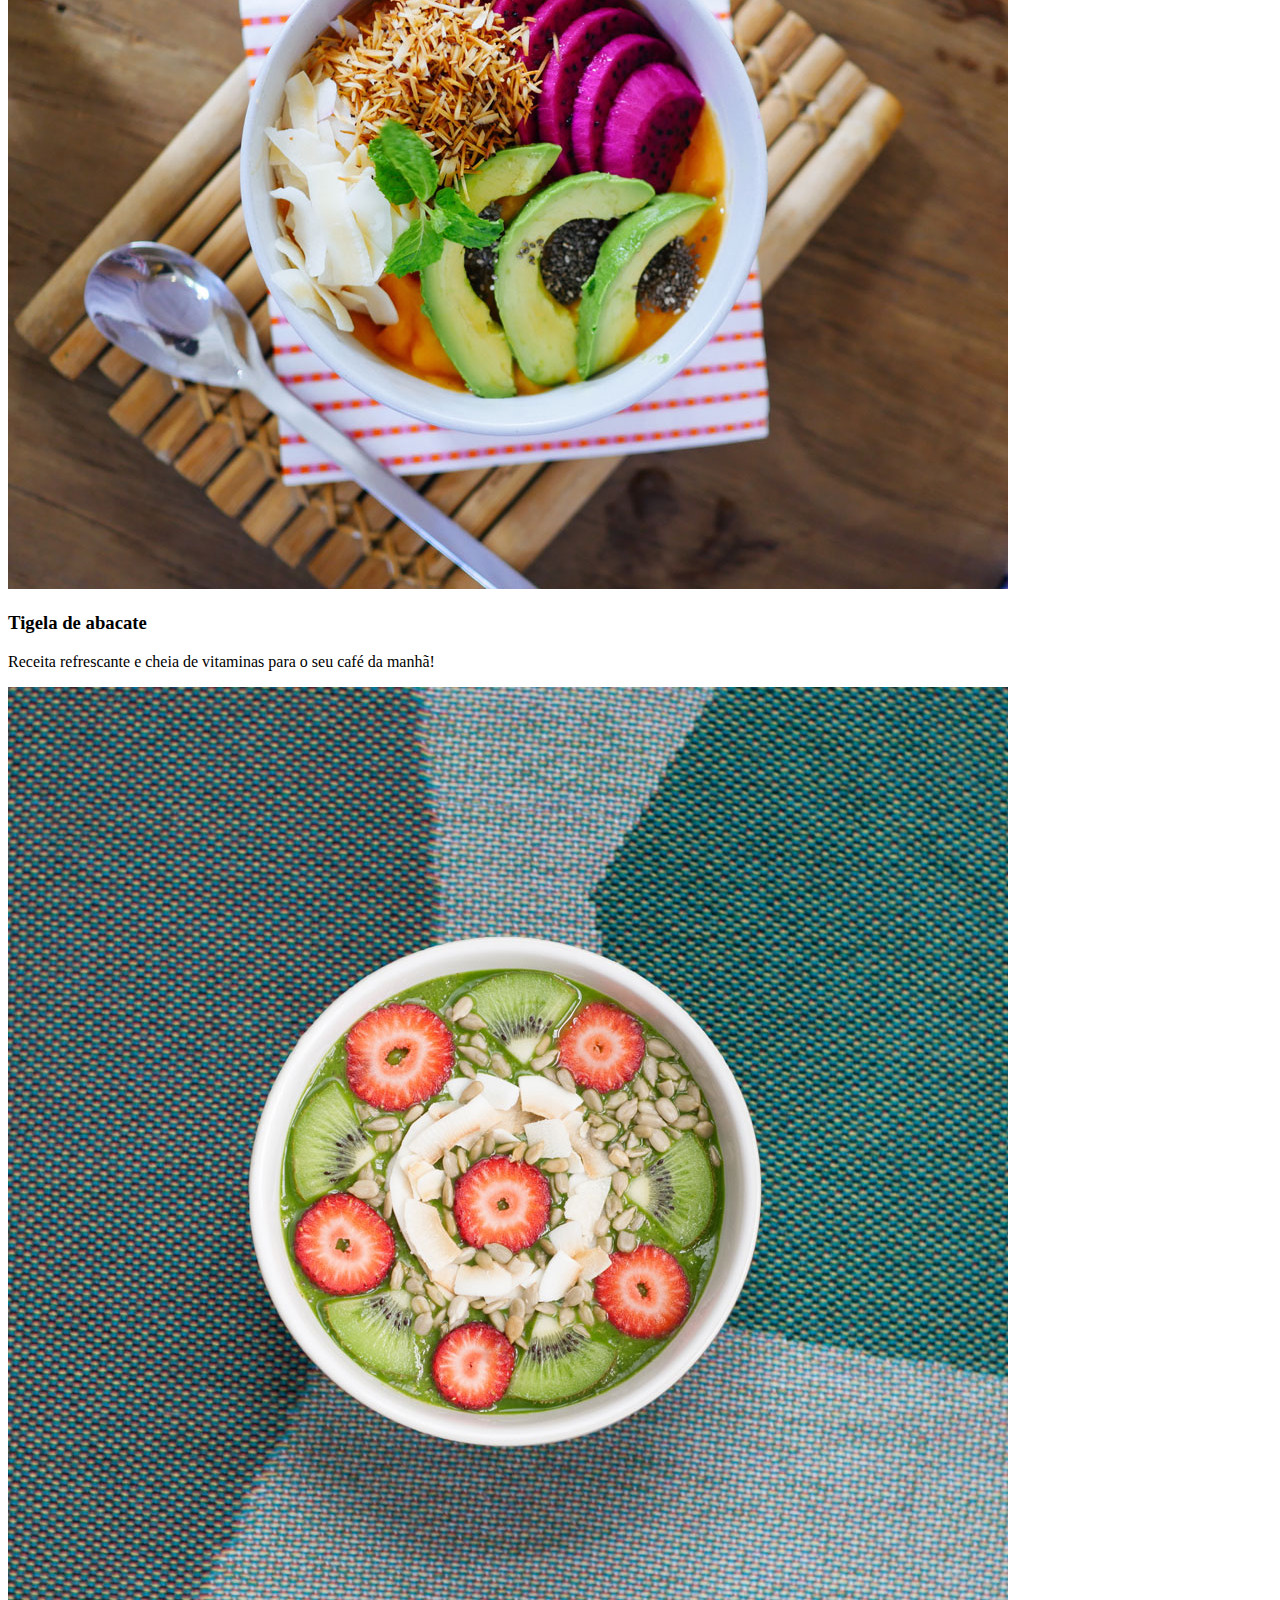
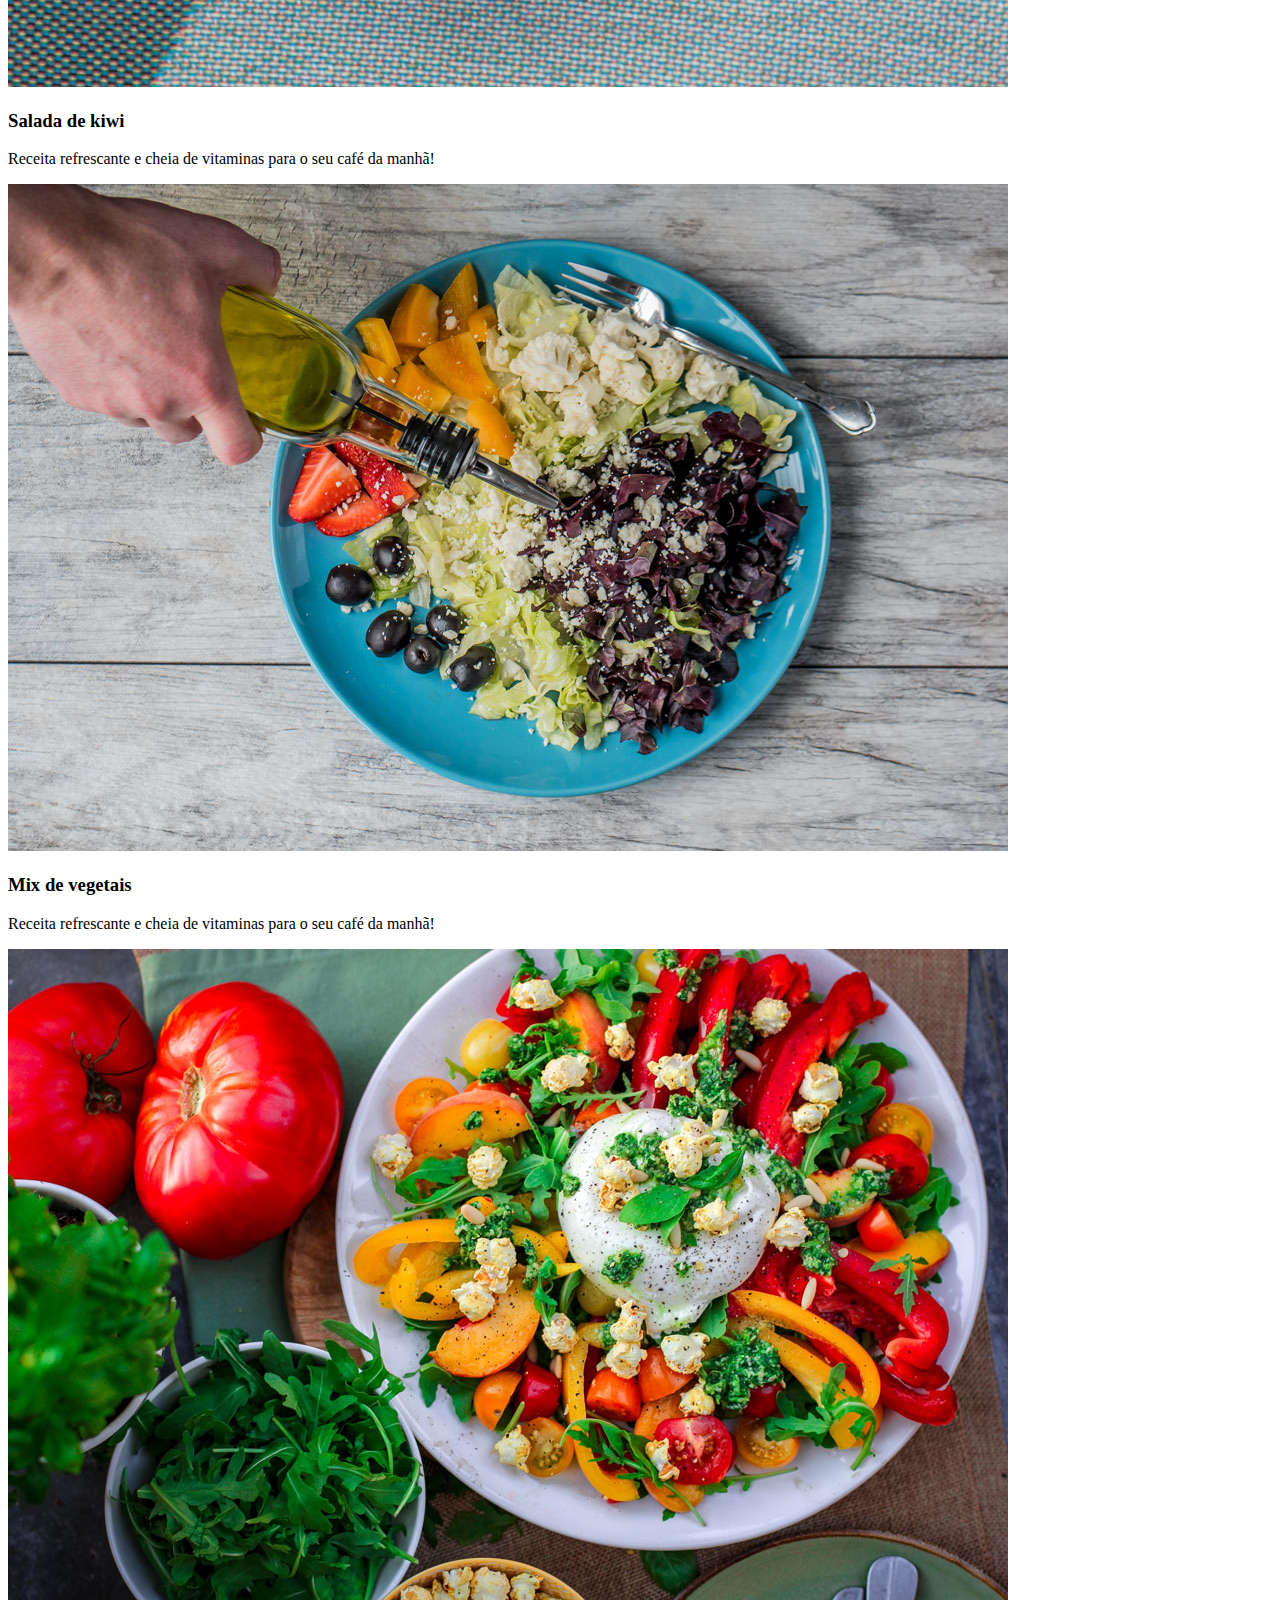
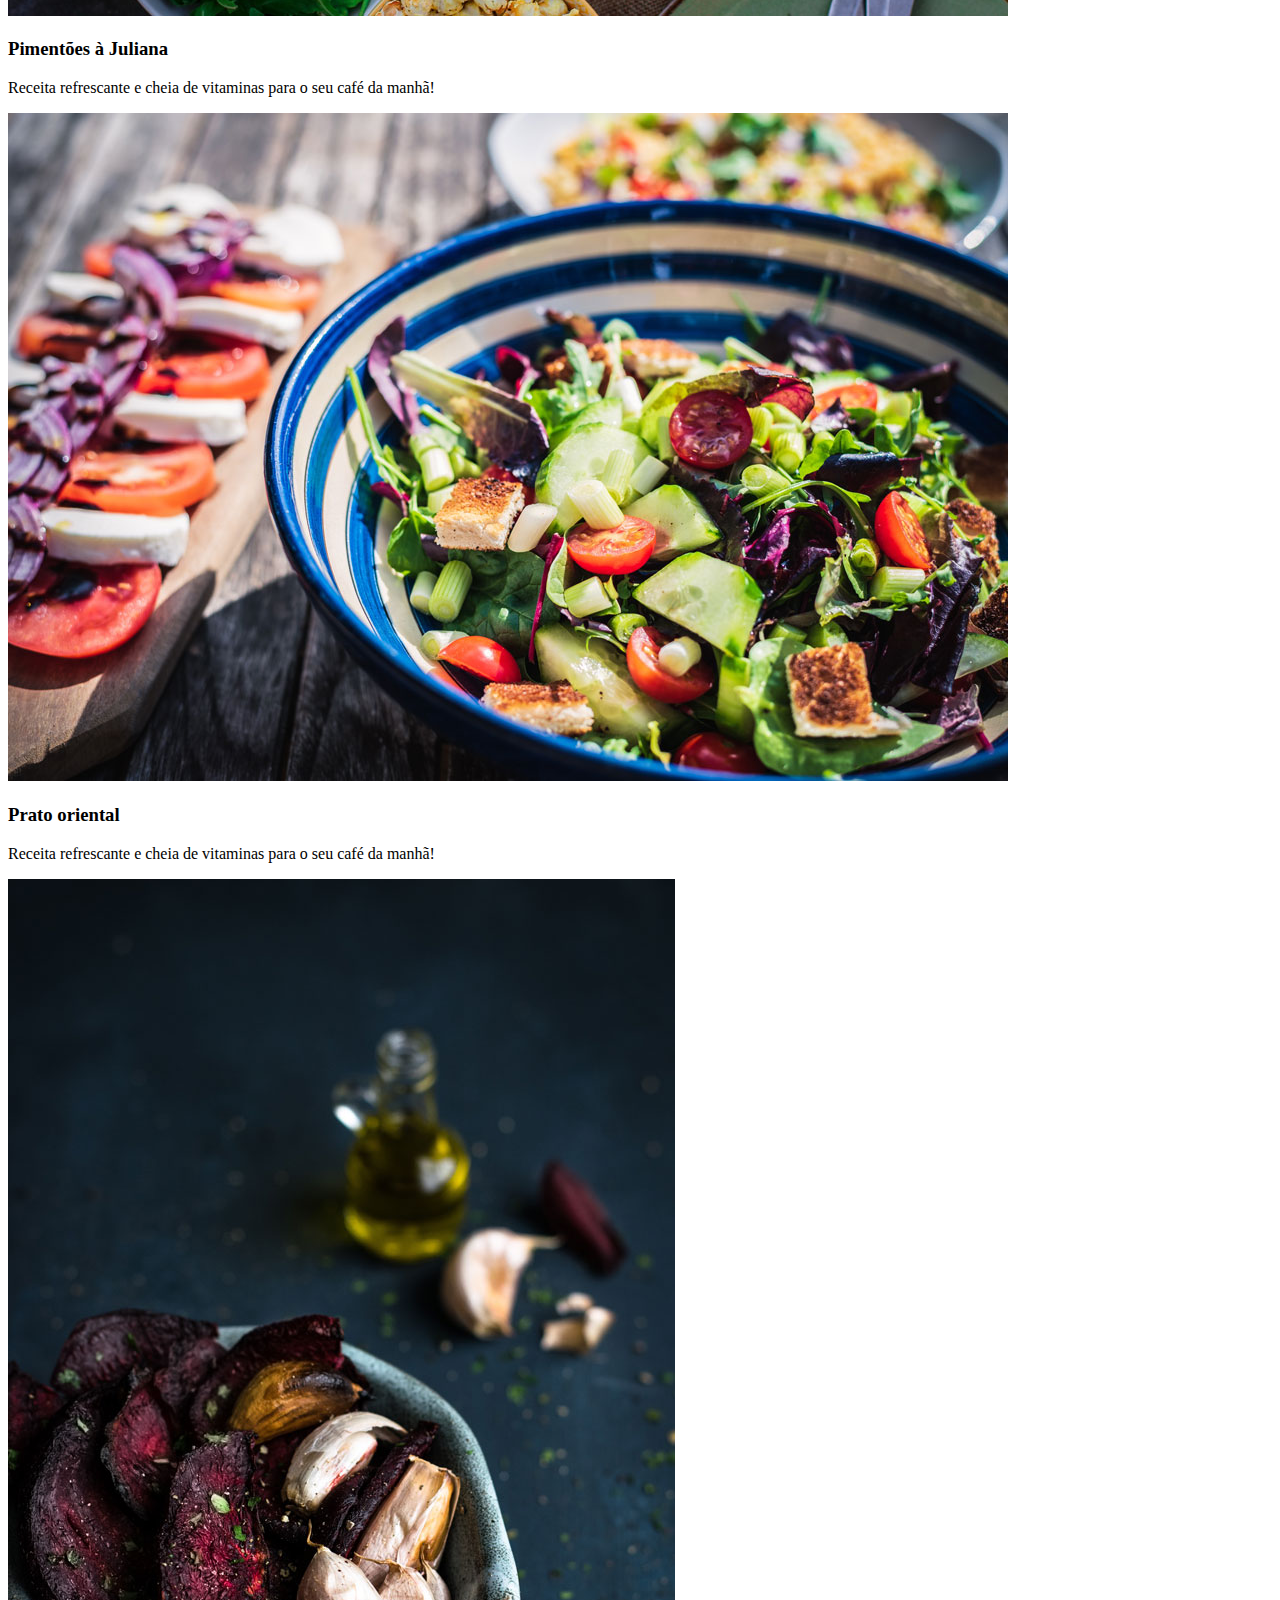
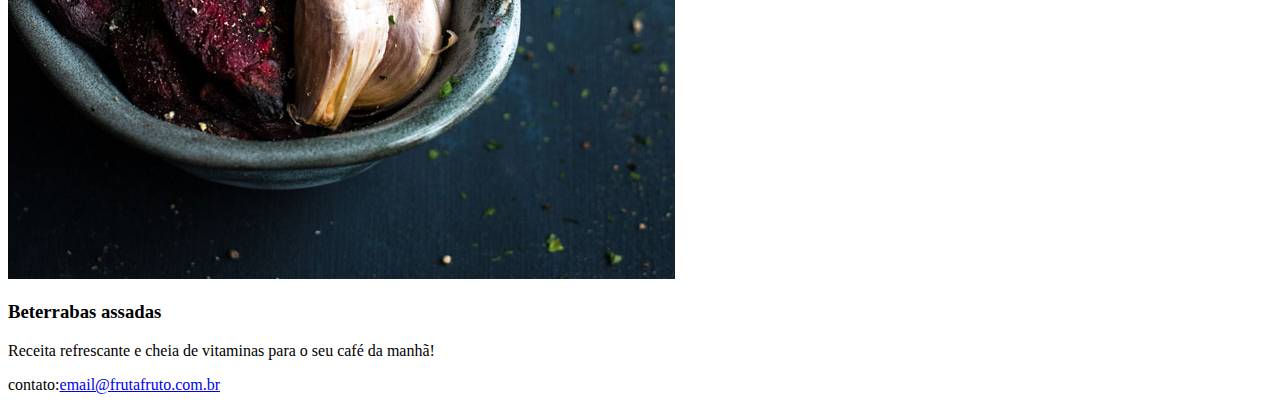
==== commit 02985a4e: "feat: adjusted page title" ====
--- a/cs-bootstrap-landing-page/index.html
+++ b/cs-bootstrap-landing-page/index.html
@@ -68,11 +68,9 @@
 
   <title>fruto & fruta</title>
 
-  <h1>Reaproveite melhor os alimentos!</h1>
-  <h1>Economize e ganhe em saúde!</h1>
 
-  <h2>Receitas para economizar e ganhar saúde</h2>
-  <h2>Nossas receitas ajudam você a aproveitar melhor os alimentos, economizar, ganhar tempo e praticidade</h2>
+  <h2 class="text-center font-title text-darkred pt-5">Receitas para economizar e ganhar saúde</h2>
+  <p class="text-center text-secondary pb-5">Nossas receitas ajudam você a aproveitar melhor os alimentos, economizar, ganhar tempo e praticidade</p>
 
   <img src="src/img/receita-abacate.jpg" alt="tigela com salada de abacate, vista superior">
   <h3>Tigela de abacate</h3>
--- a/cs-bootstrap-landing-page/src/style.css
+++ b/cs-bootstrap-landing-page/src/style.css
@@ -10,3 +10,7 @@
     font-family: 'Pacifico';
     font-size: 2.8em;
 }
+
+.text-darkred {
+    color: darkred;
+}
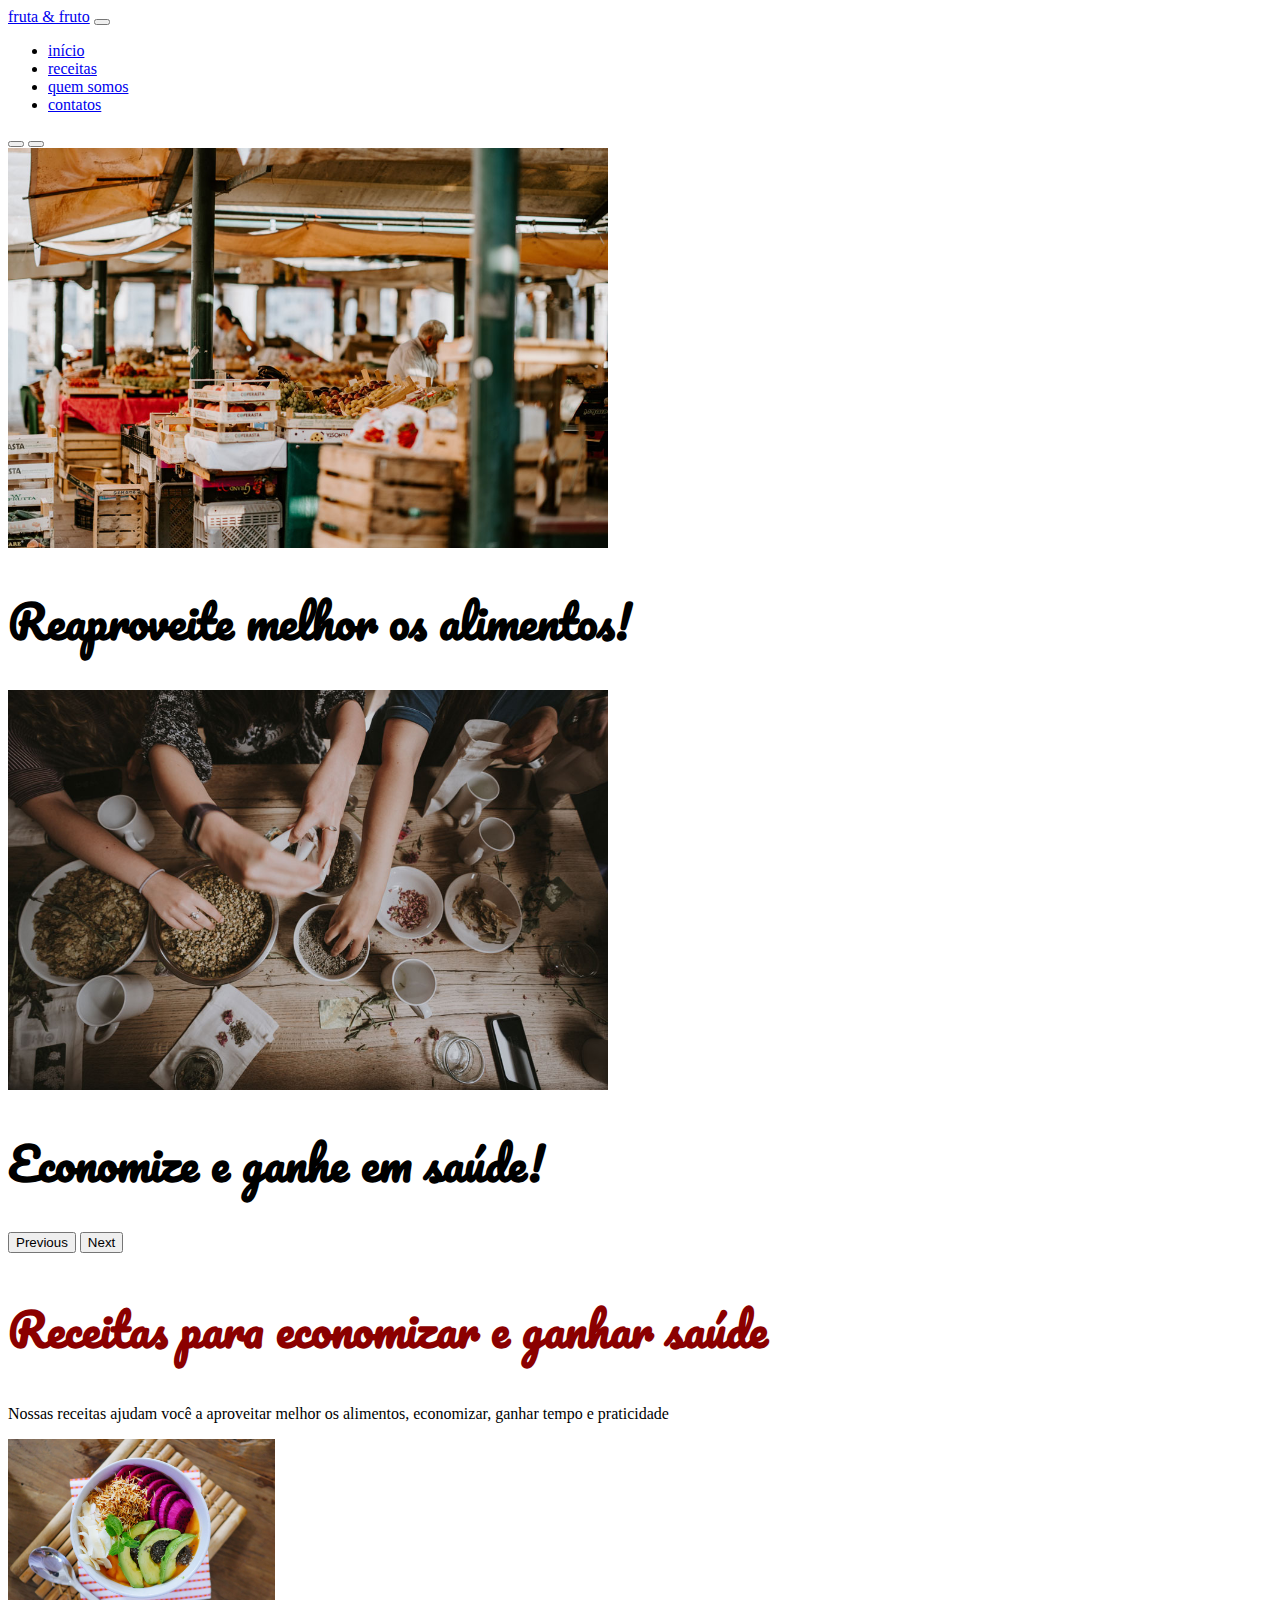
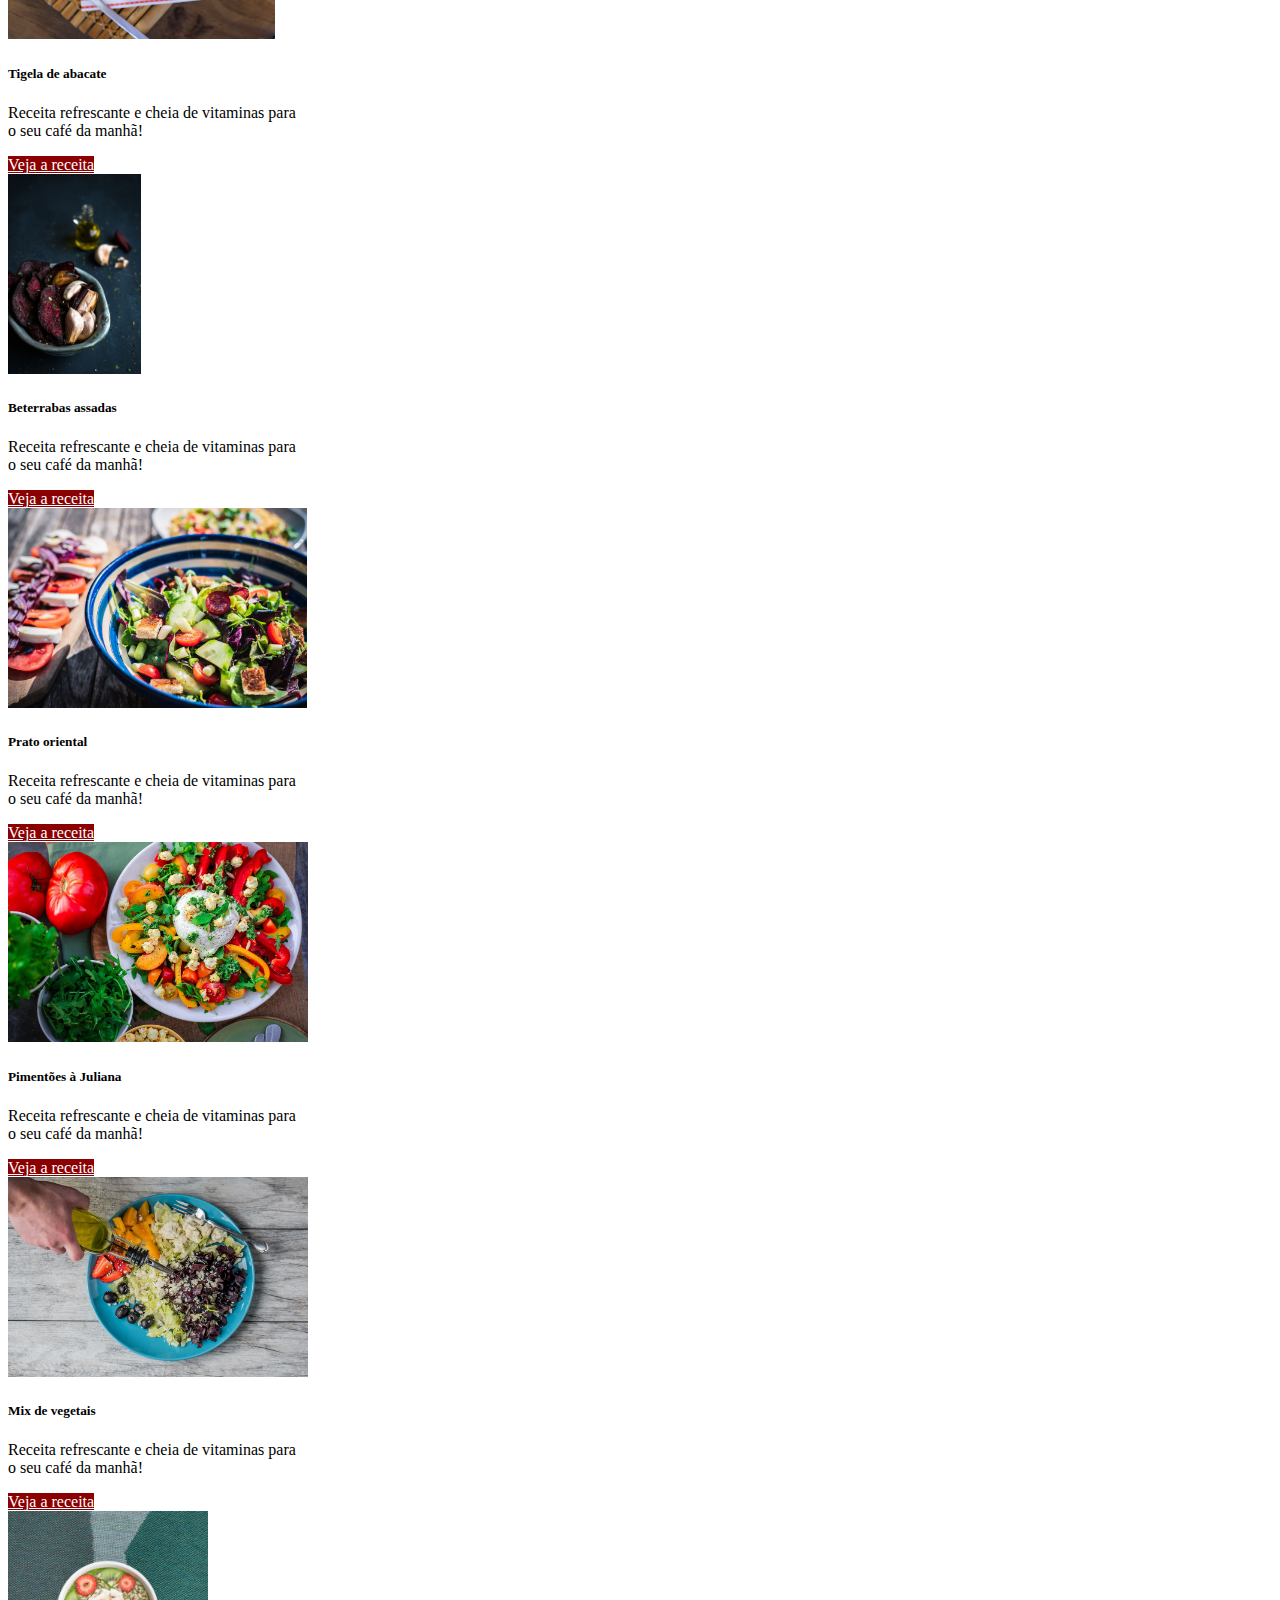
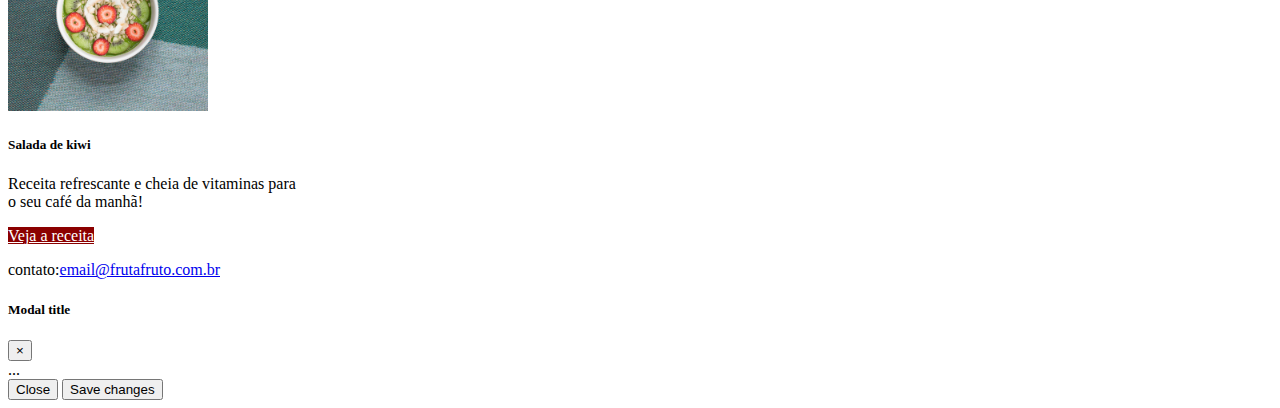
==== commit 5fd53081: "feat: created recipe cards and added modal" ====
--- a/cs-bootstrap-landing-page/index.html
+++ b/cs-bootstrap-landing-page/index.html
@@ -12,95 +12,157 @@
 
 <body>
 
-  <nav class="navbar navbar-expand-lg bg-light">
-    <div class="container-fluid">
-      <a class="navbar-brand" href="#">fruta & fruto</a>
-      <button class="navbar-toggler" type="button" data-bs-toggle="collapse" data-bs-target="#navbarNav" aria-controls="navbarNav" aria-expanded="false" aria-label="Toggle navigation">
-        <span class="navbar-toggler-icon"></span>
-      </button>
-      <div class="collapse navbar-collapse justify-content-end" id="navbarNav">
-        <ul class="navbar-nav">
-          <li class="nav-item">
-            <a class="nav-link active" aria-current="page" href="#">início</a>
-          </li>
-          <li class="nav-item">
-            <a class="nav-link" href="#">receitas</a>
-          </li>
-          <li class="nav-item">
-            <a class="nav-link" href="#">quem somos</a>
-          </li>
-          <li class="nav-item">
-            <a class="nav-link" href="#">contatos</a>
-          </li>
-        </ul>
-      </div>
-    </div>
-  </nav>
-
-  <div id="carouselExampleIndicators" class="carousel slide" data-bs-interval="3000" data-bs-ride="true">
-    <div class="carousel-indicators">
-      <button type="button" data-bs-target="#carouselExampleIndicators" data-bs-slide-to="0" class="active" aria-current="true" aria-label="Slide 1"></button>
-      <button type="button" data-bs-target="#carouselExampleIndicators" data-bs-slide-to="1" aria-label="Slide 2"></button>
-    </div>
-    <div class="carousel-inner">
-      <div class="carousel-item active">
-        <img src="src/img/carrossel-img1.jpg" class="d-block w-100 img-carousel" alt="...">
-        <div class="carousel-caption d-none d-md-block h-50">
-          <h1 class="font-title">Reaproveite melhor os alimentos!</h1>
+  <header>
+    <nav class="navbar navbar-expand-lg bg-light fixed-top">
+      <div class="container-fluid">
+        <a class="navbar-brand" href="#">fruta & fruto</a>
+        <button class="navbar-toggler" type="button" data-bs-toggle="collapse" data-bs-target="#navbarNav" aria-controls="navbarNav" aria-expanded="false" aria-label="Toggle navigation">
+          <span class="navbar-toggler-icon"></span>
+        </button>
+        <div class="collapse navbar-collapse justify-content-end" id="navbarNav">
+          <ul class="navbar-nav">
+            <li class="nav-item">
+              <a class="nav-link active" aria-current="page" href="#">início</a>
+            </li>
+            <li class="nav-item">
+              <a class="nav-link" href="#">receitas</a>
+            </li>
+            <li class="nav-item">
+              <a class="nav-link" href="#">quem somos</a>
+            </li>
+            <li class="nav-item">
+              <a class="nav-link" href="#" data-bs-toggle="modal" data-bs-target="#exampleModal">contatos</a>
+            </li>
+          </ul>
         </div>
       </div>
-      <div class="carousel-item">
-        <img src="src/img/carrossel-img2.jpg" class="d-block w-100 img-carousel" alt="...">
-        <div class="carousel-caption d-none d-md-block h-50">
-          <h1 class="font-title">Economize e ganhe em saúde!</h1>
+    </nav>
+  </header>
+
+  <main>
+    <section class="carousel">
+      <div id="carouselExampleIndicators" class="carousel slide" data-bs-interval="3000" data-bs-ride="true">
+        <div class="carousel-indicators">
+          <button type="button" data-bs-target="#carouselExampleIndicators" data-bs-slide-to="0" class="active" aria-current="true" aria-label="Slide 1"></button>
+          <button type="button" data-bs-target="#carouselExampleIndicators" data-bs-slide-to="1" aria-label="Slide 2"></button>
+        </div>
+        <div class="carousel-inner">
+          <div class="carousel-item active">
+            <img src="src/img/carrossel-img1.jpg" class="d-block w-100 img-carousel" alt="...">
+            <div class="carousel-caption d-none d-md-block h-50">
+              <h1 class="font-title">Reaproveite melhor os alimentos!</h1>
+            </div>
+          </div>
+          <div class="carousel-item">
+            <img src="src/img/carrossel-img2.jpg" class="d-block w-100 img-carousel" alt="...">
+            <div class="carousel-caption d-none d-md-block h-50">
+              <h1 class="font-title">Economize e ganhe em saúde!</h1>
+            </div>
+          </div>
+        </div>
+        <button class="carousel-control-prev" type="button" data-bs-target="#carouselExampleIndicators" data-bs-slide="prev">
+          <span class="carousel-control-prev-icon" aria-hidden="true"></span>
+          <span class="visually-hidden">Previous</span>
+        </button>
+        <button class="carousel-control-next" type="button" data-bs-target="#carouselExampleIndicators" data-bs-slide="next">
+          <span class="carousel-control-next-icon" aria-hidden="true"></span>
+          <span class="visually-hidden">Next</span>
+        </button>
+      </div>
+    </section>
+
+    <section class="title">
+      <h2 class="text-center font-title text-darkred pt-5">Receitas para economizar e ganhar saúde</h2>
+      <p class="text-center text-secondary pb-5">Nossas receitas ajudam você a aproveitar melhor os alimentos, economizar, ganhar tempo e praticidade</p>
+    </section>
+
+    <section class="container-fluid bg-light" id="recipes">
+      <div class="row justify-content-center">
+        <article class="col-md-4 card border-darkred recipe-card p-0 m-4">
+          <img class="card-img-top card-position-image" src="src/img/receita-abacate.jpg" alt="tigela com salada de abacate, vista superior">
+          <div class="card-body">
+            <h5 class="card-title">Tigela de abacate</h5>
+            <p class="card-text">Receita refrescante e cheia de vitaminas para o seu café da manhã!</p>
+            <a href="#" class="btn btn-darkred">Veja a receita</a>
+          </div>
+        </article>
+    
+        <article class="col-md-4 card border-darkred recipe-card p-0 m-4">
+          <img class="card-img-top card-position-image" src="src/img/receita-beterrabas.jpg" alt="tigela com beterrabas e dentes de alho assados em primeiro plano, com ingredientes ao fundo">
+          <div class="card-body">
+            <h5 class="card-title">Beterrabas assadas</h5>
+            <p class="card-text">Receita refrescante e cheia de vitaminas para o seu café da manhã!</p>
+            <a href="#" class="btn btn-darkred">Veja a receita</a>
+          </div>
+        </article>
+
+        <article class="col-md-4 card border-darkred recipe-card p-0 m-4">
+          <img class="card-img-top card-position-image" src="src/img/receita-oriental.jpg" alt="tigela com salada de vegetais estilo oriental, vista de cima">
+          <div class="card-body">
+            <h5 class="card-title">Prato oriental</h5>
+            <p class="card-text">Receita refrescante e cheia de vitaminas para o seu café da manhã!</p>
+            <a href="#" class="btn btn-darkred">Veja a receita</a>
+          </div>
+        </article>
+
+        <article class="col-md-4 card border-darkred recipe-card p-0 m-4">
+          <img class="card-img-top card-position-image" src="src/img/receita-pimentoes.jpg" alt="prato de salada de pimentões com alguns ingredientes ao lado, vista superior">
+          <div class="card-body">
+            <h5 class="card-title">Pimentões à Juliana</h5>
+            <p class="card-text">Receita refrescante e cheia de vitaminas para o seu café da manhã!</p>
+            <a href="#" class="btn btn-darkred">Veja a receita</a>
+          </div>
+        </article>
+
+        <article class="col-md-4 card border-darkred recipe-card p-0 m-4">
+          <img class="card-img-top card-position-image" src="src/img/receita-mix.jpg" alt="prato com mix de vegetais e mão de pessoa adicionando azeite, vista superior">
+          <div class="card-body">
+            <h5 class="card-title">Mix de vegetais</h5>
+            <p class="card-text">Receita refrescante e cheia de vitaminas para o seu café da manhã!</p>
+            <a href="#" class="btn btn-darkred">Veja a receita</a>
+          </div>
+        </article>
+
+        <article class="col-md-4 card border-darkred recipe-card p-0 m-4">
+          <img class="card-img-top card-position-image" src="src/img/receita-kiwi.jpg" alt="tigela de mingau com kiwi, vista superior">
+          <div class="card-body">
+            <h5 class="card-title">Salada de kiwi</h5>
+            <p class="card-text">Receita refrescante e cheia de vitaminas para o seu café da manhã!</p>
+            <a href="#" class="btn btn-darkred">Veja a receita</a>
+          </div>
+        </article>
+      </div>
+    </section>
+
+  </main>
+
+  <p>contato:<a href="mailto:email@frutafruto.com.br">email@frutafruto.com.br</a></p>
+
+  <!-- Modal -->
+  <div class="modal fade" id="exampleModal" tabindex="-1" role="dialog" aria-labelledby="exampleModalLabel" aria-hidden="true">
+    <div class="modal-dialog" role="document">
+      <div class="modal-content">
+        <div class="modal-header">
+          <h5 class="modal-title" id="exampleModalLabel">Modal title</h5>
+          <button type="button" class="close" data-bs-dismiss="modal" aria-label="Close">
+            <span aria-hidden="true">&times;</span>
+          </button>
+        </div>
+        <div class="modal-body">
+          ...
+        </div>
+        <div class="modal-footer">
+          <button type="button" class="btn btn-secondary" data-bs-dismiss="modal">Close</button>
+          <button type="button" class="btn btn-primary">Save changes</button>
         </div>
       </div>
     </div>
-    <button class="carousel-control-prev" type="button" data-bs-target="#carouselExampleIndicators" data-bs-slide="prev">
-      <span class="carousel-control-prev-icon" aria-hidden="true"></span>
-      <span class="visually-hidden">Previous</span>
-    </button>
-    <button class="carousel-control-next" type="button" data-bs-target="#carouselExampleIndicators" data-bs-slide="next">
-      <span class="carousel-control-next-icon" aria-hidden="true"></span>
-      <span class="visually-hidden">Next</span>
-    </button>
   </div>
-
-  <title>fruto & fruta</title>
-
-
-  <h2 class="text-center font-title text-darkred pt-5">Receitas para economizar e ganhar saúde</h2>
-  <p class="text-center text-secondary pb-5">Nossas receitas ajudam você a aproveitar melhor os alimentos, economizar, ganhar tempo e praticidade</p>
-
-  <img src="src/img/receita-abacate.jpg" alt="tigela com salada de abacate, vista superior">
-  <h3>Tigela de abacate</h3>
-  <p>Receita refrescante e cheia de vitaminas para o seu café da manhã!</p>
-
-  <img src="src/img/receita-kiwi.jpg" alt="tigela de mingau com kiwi, vista superior">
-  <h3>Salada de kiwi</h3>
-  <p>Receita refrescante e cheia de vitaminas para o seu café da manhã!</p>
-
-  <img src="src/img/receita-mix.jpg" alt="prato com mix de vegetais e mão de pessoa adicionando azeite, vista superior">
-  <h3>Mix de vegetais</h3>
-  <p>Receita refrescante e cheia de vitaminas para o seu café da manhã!</p>
-
-  <img src="src/img/receita-pimentoes.jpg" alt="prato de salada de pimentões com alguns ingredientes ao lado, vista superior">
-  <h3>Pimentões à Juliana</h3>
-  <p>Receita refrescante e cheia de vitaminas para o seu café da manhã!</p>
-
-  <img src="src/img/receita-oriental.jpg" alt="tigela com salada de vegetais estilo oriental, vista de cima">
-  <h3>Prato oriental</h3>
-  <p>Receita refrescante e cheia de vitaminas para o seu café da manhã!</p>
-
-  <img src="src/img/receita-beterrabas.jpg" alt="tigela com beterrabas e dentes de alho assados em primeiro plano, com ingredientes ao fundo">
-  <h3>Beterrabas assadas</h3>
-  <p>Receita refrescante e cheia de vitaminas para o seu café da manhã!
-  </p>
-
-  <p>contato:<a href="mailto:email@frutafruto.com.br">email@frutafruto.com.br</a></p>
 
   <!-- JavaScript Bundle with Popper -->
   <script src="https://cdn.jsdelivr.net/npm/bootstrap@5.2.3/dist/js/bootstrap.bundle.min.js" integrity="sha384-kenU1KFdBIe4zVF0s0G1M5b4hcpxyD9F7jL+jjXkk+Q2h455rYXK/7HAuoJl+0I4" crossorigin="anonymous"></script>
+  <script src="https://cdn.jsdelivr.net/npm/@popperjs/core@2.11.6/dist/umd/popper.min.js" integrity="sha384-oBqDVmMz9ATKxIep9tiCxS/Z9fNfEXiDAYTujMAeBAsjFuCZSmKbSSUnQlmh/jp3" crossorigin="anonymous"></script>
+  <script src="https://cdn.jsdelivr.net/npm/bootstrap@5.2.3/dist/js/bootstrap.min.js" integrity="sha384-cuYeSxntonz0PPNlHhBs68uyIAVpIIOZZ5JqeqvYYIcEL727kskC66kF92t6Xl2V" crossorigin="anonymous"></script>
   <script src=""></script>
 
 </body>
--- a/cs-bootstrap-landing-page/src/style.css
+++ b/cs-bootstrap-landing-page/src/style.css
@@ -1,4 +1,8 @@
 @import url('https://fonts.googleapis.com/css2?family=Dongle&family=Kanit:wght@300&family=Pacifico&family=Readex+Pro&family=Ubuntu&display=swap');
+
+.recipe-card {
+    width: 18rem;
+}
 
 .img-carousel {
     height: 400px;
@@ -14,3 +18,23 @@
 .text-darkred {
     color: darkred;
 }
+
+.btn-darkred {
+    background-color: darkred;
+    color: white;
+}
+
+.btn-darkred:hover {
+    border: 1px solid darkred;
+    color: darkred;
+}
+
+.border-darkred {
+    border-color: darkred;
+}
+
+.card-position-image {
+    height: 200px;
+    object-fit: cover;
+    /* object-position: 0 80%; */
+}
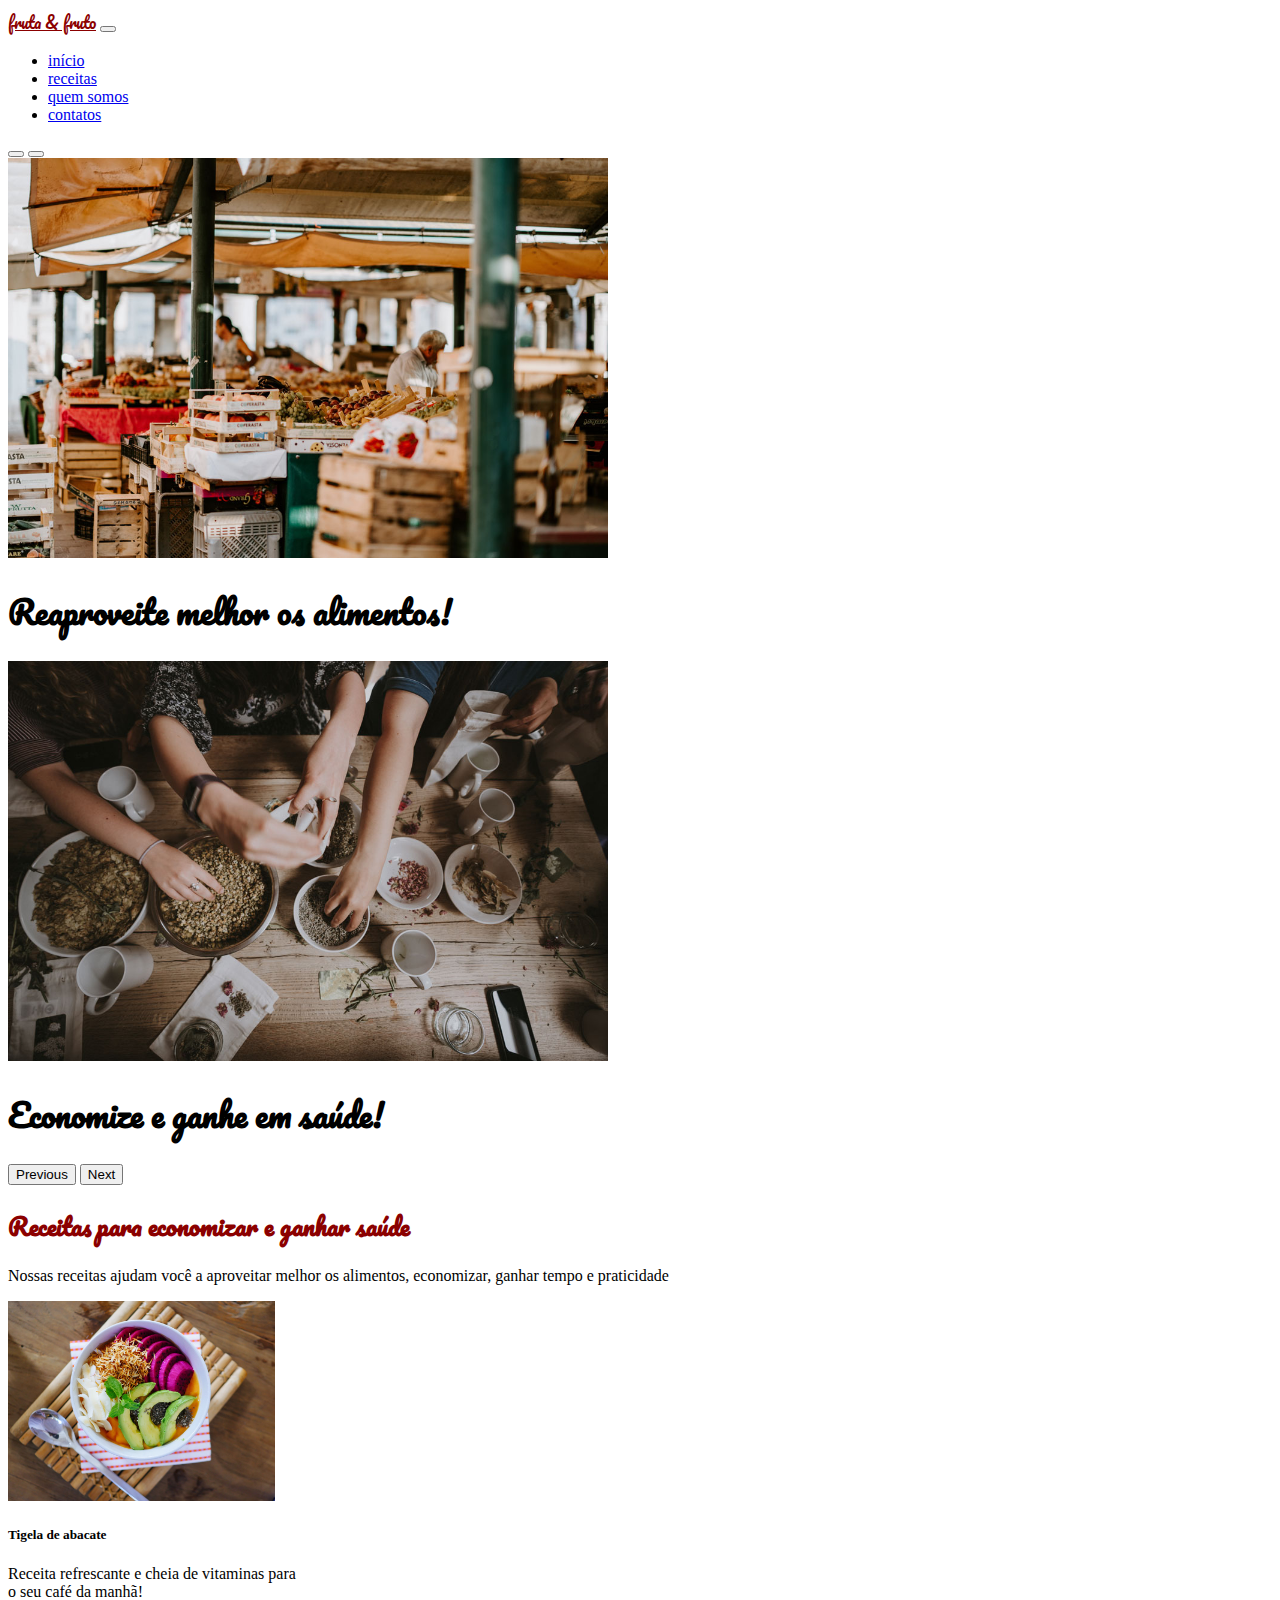
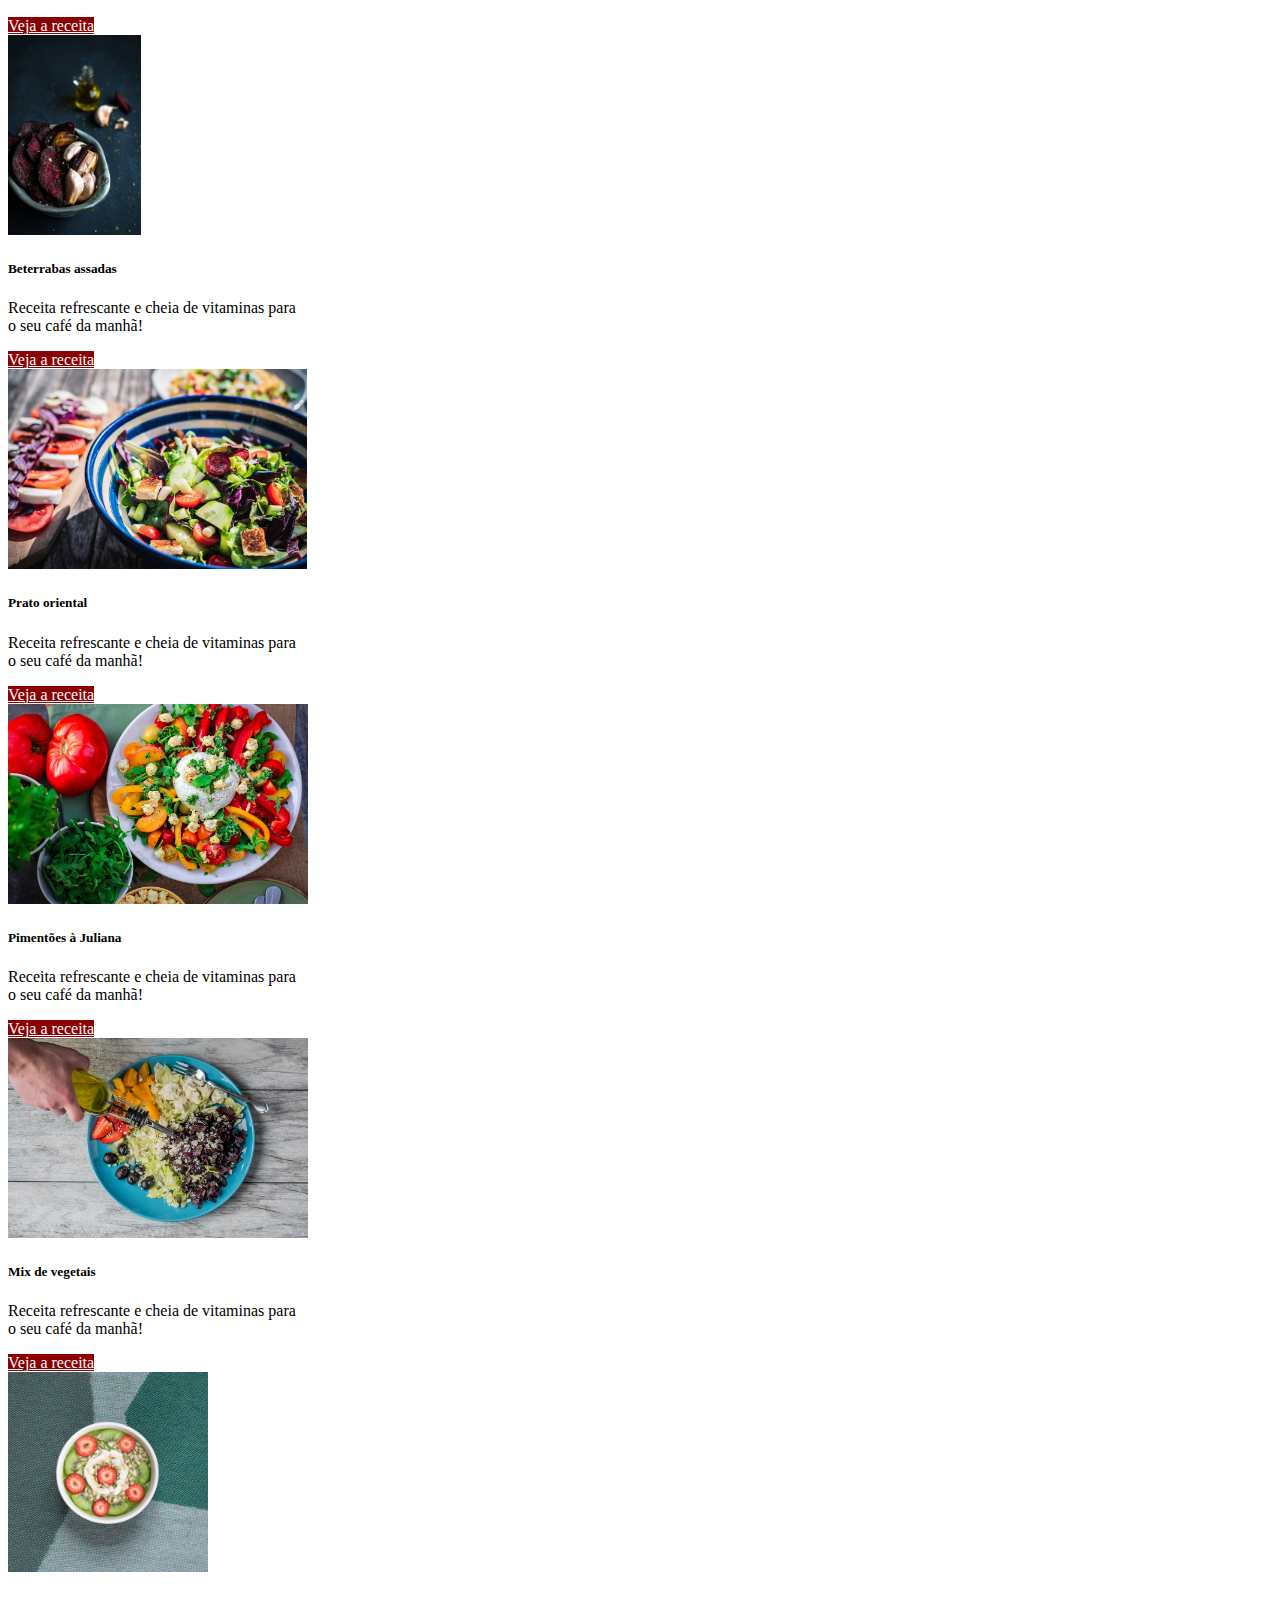
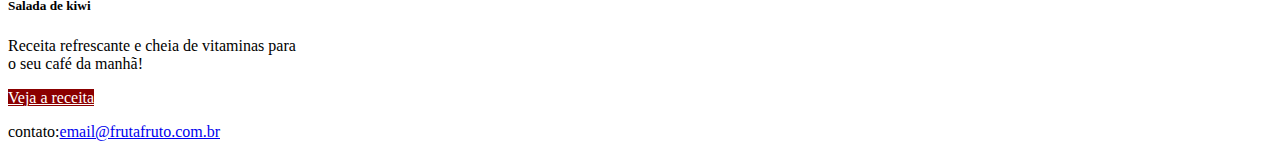
==== commit 146ed2a3: "feat: created form for contact modal" ====
--- a/cs-bootstrap-landing-page/index.html
+++ b/cs-bootstrap-landing-page/index.html
@@ -15,7 +15,7 @@
   <header>
     <nav class="navbar navbar-expand-lg bg-light fixed-top">
       <div class="container-fluid">
-        <a class="navbar-brand" href="#">fruta & fruto</a>
+        <a class="navbar-brand font-title text-darkred" href="#">fruta & fruto</a>
         <button class="navbar-toggler" type="button" data-bs-toggle="collapse" data-bs-target="#navbarNav" aria-controls="navbarNav" aria-expanded="false" aria-label="Toggle navigation">
           <span class="navbar-toggler-icon"></span>
         </button>
@@ -141,21 +141,34 @@
   <!-- Modal -->
   <div class="modal fade" id="exampleModal" tabindex="-1" role="dialog" aria-labelledby="exampleModalLabel" aria-hidden="true">
     <div class="modal-dialog" role="document">
-      <div class="modal-content">
-        <div class="modal-header">
-          <h5 class="modal-title" id="exampleModalLabel">Modal title</h5>
+      <dialog class="modal-content">
+        <header class="modal-header">
+          <h5 class="modal-title" id="exampleModalLabel">Entre em contato</h5>
           <button type="button" class="close" data-bs-dismiss="modal" aria-label="Close">
             <span aria-hidden="true">&times;</span>
           </button>
-        </div>
-        <div class="modal-body">
-          ...
-        </div>
-        <div class="modal-footer">
-          <button type="button" class="btn btn-secondary" data-bs-dismiss="modal">Close</button>
-          <button type="button" class="btn btn-primary">Save changes</button>
-        </div>
-      </div>
+        </header>
+        <main class="modal-body">
+          <form>
+            <div class="form-group mb-2">
+              <label for="name-user">Nome completo</label>
+              <input id="name-user" class="form-control" type="text">
+            </div>
+            <div class="form-group mb-2">
+              <label for="exampleFormControlInput1">Endereço de e-mail</label>
+              <input type="email" class="form-control" id="exampleFormControlInput1">
+            </div>
+            <div class="form-group">
+              <label for="exampleFormControlTextarea1">Deixe seu comentário</label>
+              <textarea class="form-control" id="exampleFormControlTextarea1" rows="3"></textarea>
+            </div>
+          </form>
+        </main>
+        <footer class="modal-footer">
+          <button type="button" class="btn btn-secondary" data-bs-dismiss="modal">Fechar</button>
+          <button type="button" class="btn btn-darkred">Enviar</button>
+        </footer>
+      </dialog>
     </div>
   </div>
 
--- a/cs-bootstrap-landing-page/src/style.css
+++ b/cs-bootstrap-landing-page/src/style.css
@@ -12,7 +12,6 @@
 
 .font-title {
     font-family: 'Pacifico';
-    font-size: 2.8em;
 }
 
 .text-darkred {
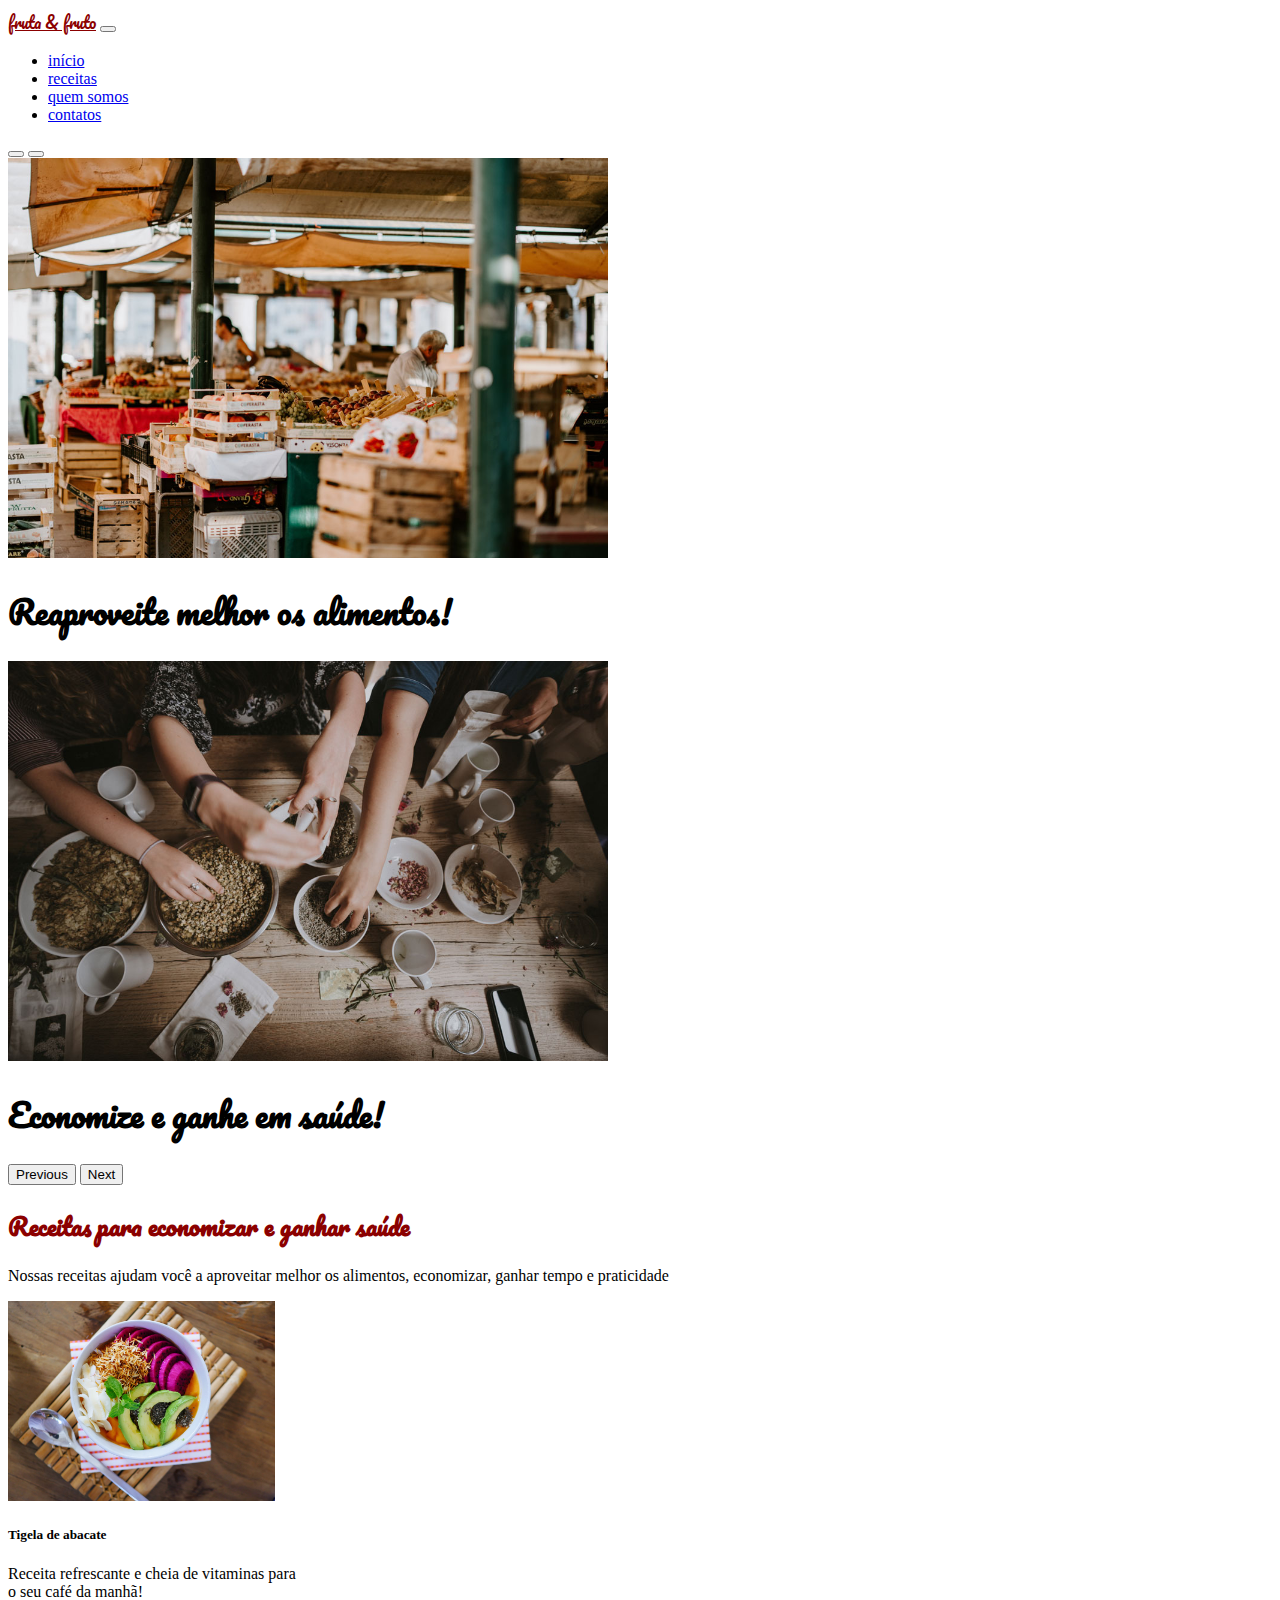
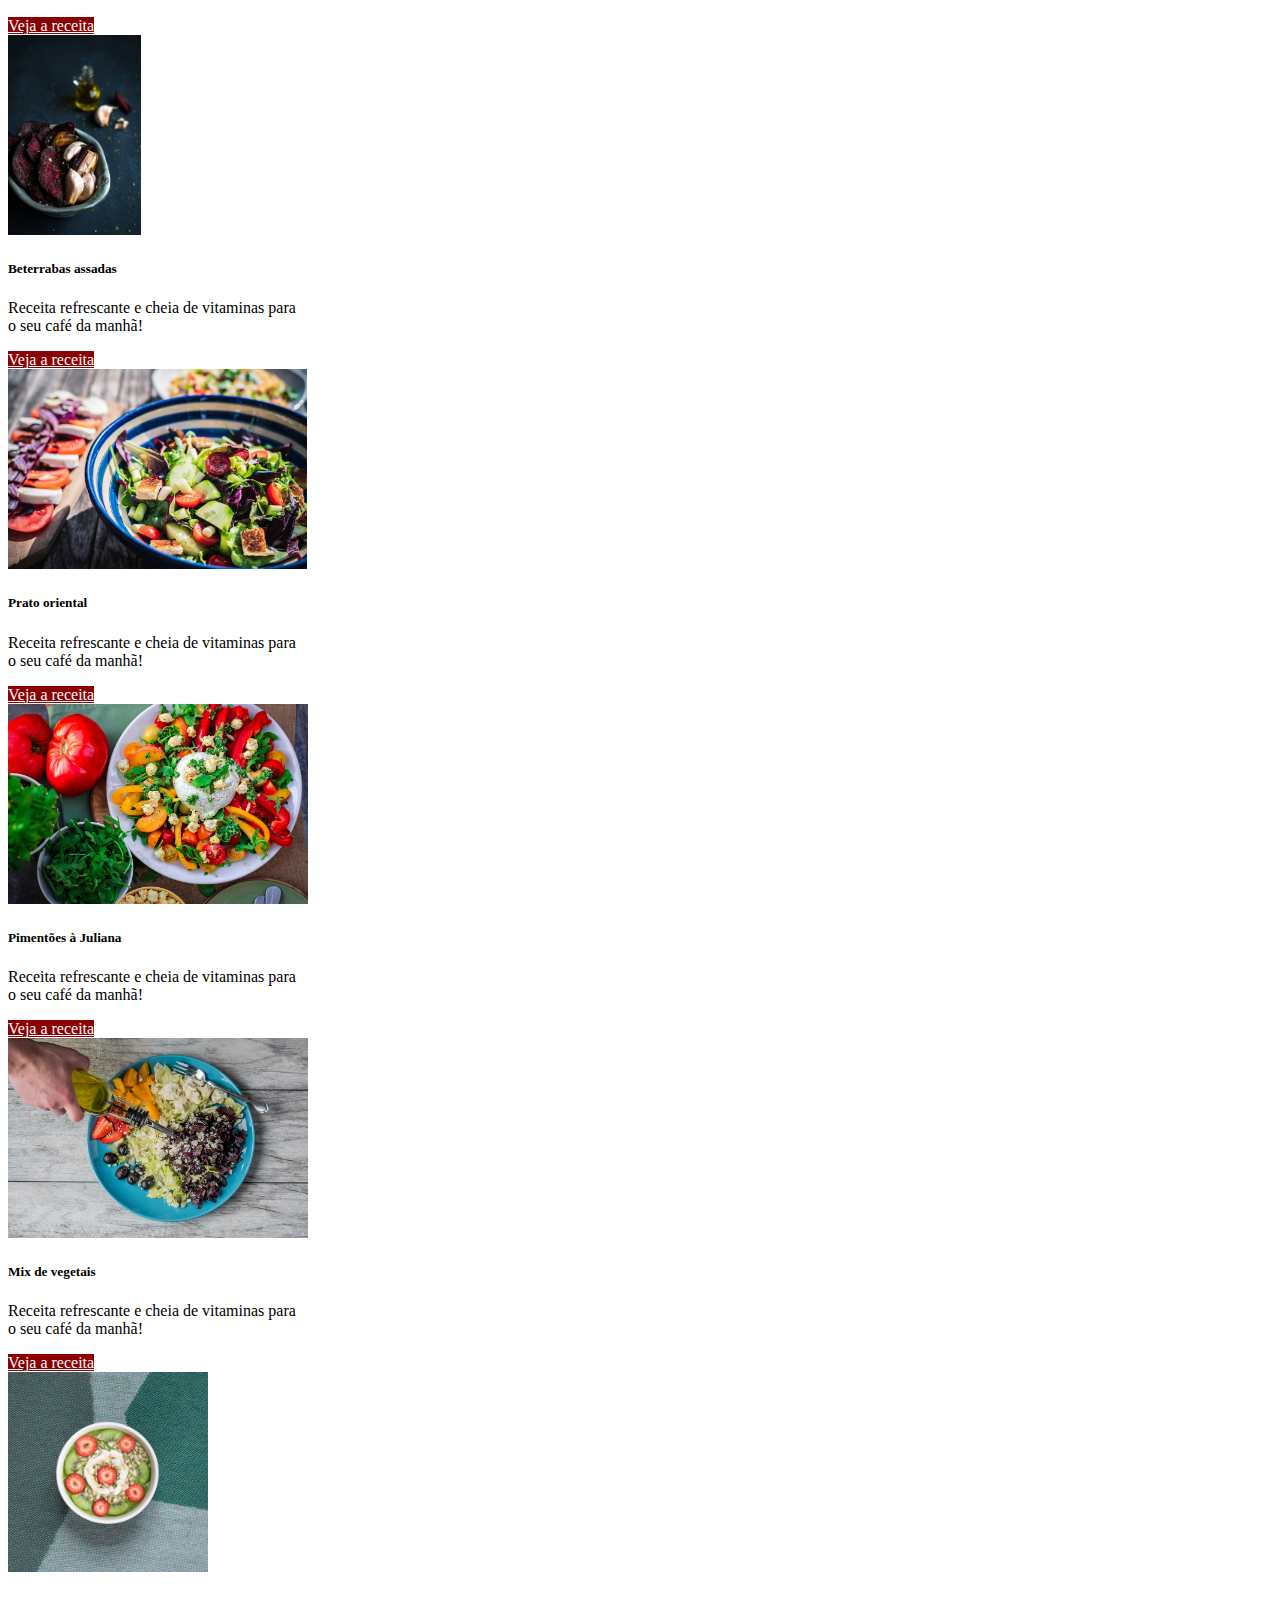
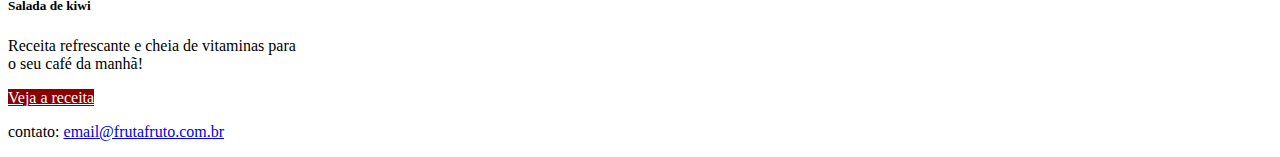
==== commit dd6b009c: "feat: implemented page footer" ====
--- a/cs-bootstrap-landing-page/index.html
+++ b/cs-bootstrap-landing-page/index.html
@@ -136,7 +136,12 @@
 
   </main>
 
-  <p>contato:<a href="mailto:email@frutafruto.com.br">email@frutafruto.com.br</a></p>
+  <footer class="bg-secondary p-3">
+    <p class="text-light text-center m-0">contato:
+      <a href="mailto:email@frutafruto.com.br" class="text-light">email@frutafruto.com.br</a>
+    </p>
+  </footer>
+
 
   <!-- Modal -->
   <div class="modal fade" id="exampleModal" tabindex="-1" role="dialog" aria-labelledby="exampleModalLabel" aria-hidden="true">
